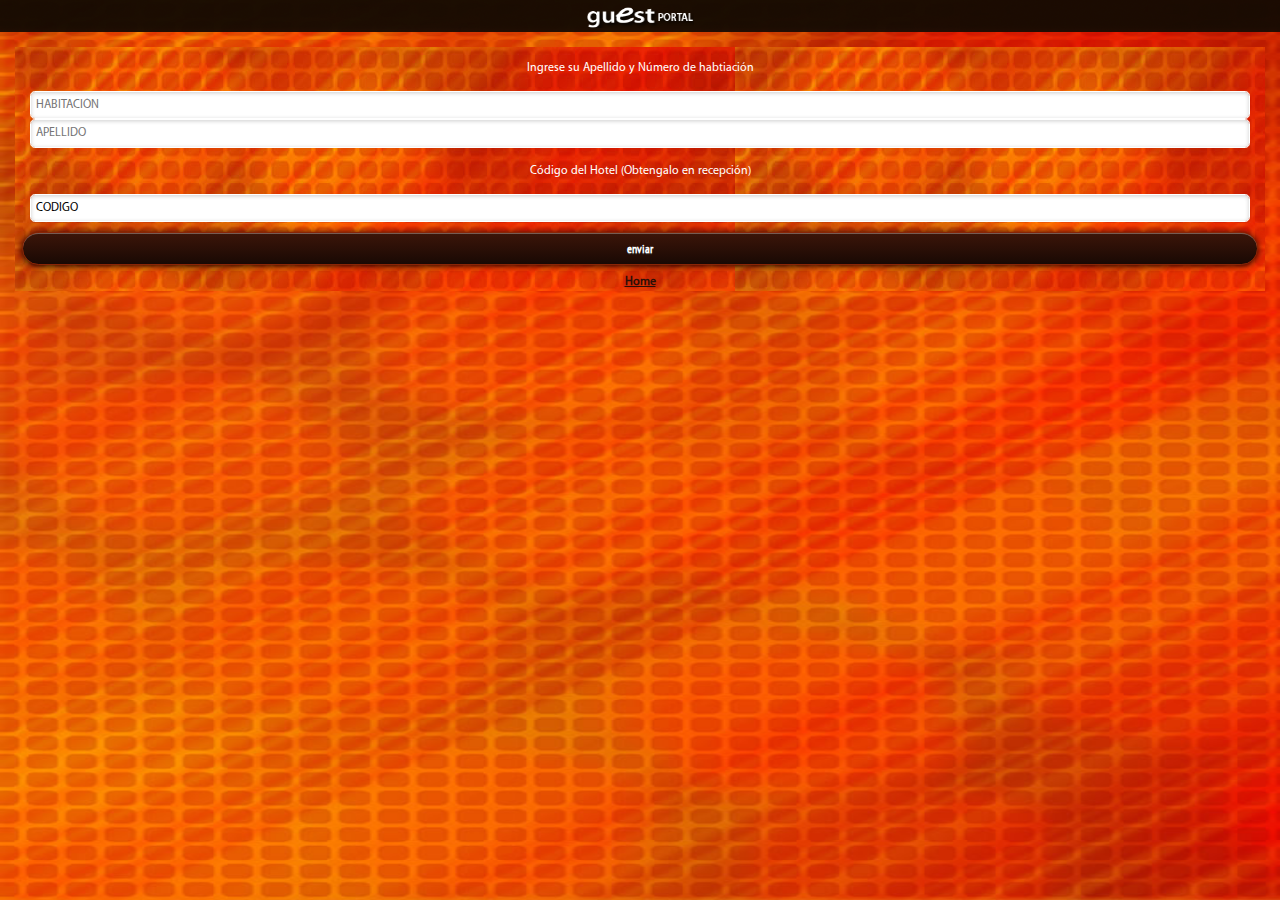
==== index.html @ 06a09729 "Con Folio Dinamico" ====
<!DOCTYPE html> 
<html>
<head>
<meta charset="utf-8">
<title>.::GuestPortal::.</title>
<link href="guestportal5.css" rel="stylesheet" type="text/css"/>
<link href="jquery.mobile.structure-1.0.min.css" rel="stylesheet" type="text/css"/>
<link href="css/css.css" rel="stylesheet" type="text/css"/>
<style type="text/css">
.ui-body-c,.ui-dialog.ui-overlay-c{
    text-shadow: 0pt 0px 0pt rgb(0, 0, 0); 
}
.ui-body-c, .ui-body-c input, .ui-body-c select, .ui-body-c textarea, .ui-body-c button{
        font-size: 12px !important;
        text-shadow: none !important;
        color:black !important;
}
p {
	font-size: 12px !important;
	color: #FFF !important;
}

</style>
<script src="webworks.js" type="text/javascript"></script>
<script src="jquery-1.6.4.min.js" type="text/javascript"></script>
<script src="jquery.mobile-1.0.min.js" type="text/javascript"></script>
<script type="text/javascript" charset="utf-8" src="cordova-1.8.1.js"></script>
</head> 
<body>

<div data-role="page" id="page">
	<div data-role="header2">
		<table width="100%" border="0" cellspacing="0" cellpadding="0" background="images/top1.png">
   <tr>
      <td height="32"><img src="images/logo_small.png" width="108" height="24"></td>
   </tr>
</table>
	</div>
	<div data-role="content">
	   <table width="100%" height="100%" border="0" cellspacing="0" cellpadding="2" background="images/fondo.jpg"><form id="loginForm" >
	      <tr>
	         <td align="center"><p>Ingrese su Apellido y N&uacute;mero de habtiaci&oacute;n</p></td>
          </tr>
	      <tr>
	         <td align="center"><input name="login" type="text" id="login" value="" placeholder="HABITACI&Oacute;N" size="12" ><input name="password" id="password" type="text" value="" placeholder="APELLIDO" size="15"></td>
          </tr>
	      <tr>
	         <td align="center"><p>C&oacute;digo del Hotel (Obtengalo en recepci&oacute;n)</p></td>
          </tr>
          	      <tr>
	         <td align="center"><input name="codigoh" type="text" id="codigoh" value="CODIGO" size="10" ></td>
          </tr>
                    <tr>
          <td align="center"><input type="submit" value="enviar" name="btn_enviar" id="btn_enviar" onClick="login()">          </tr>
          	      <tr>
	         <td><a href="#markets">Home</a></td>
          </tr>          
       </form></table>
	   </div>
</div>
<script type="text/javascript">
 function login() {
            $(document).ready(function() {
           var user = $("#login").val();
           var pass = $("#password").val();
     //$.ajax({
       $.get("http://190.145.24.146/app/testoi.php",{username: user, password: pass }, loginres, "json");    
//			url: "http://190.145.24.146/app/testoi.php",  
//            type: "GET",        
//            data: { username: user, password: pass },     
//            cache: false,
//            success: 
//			function (html) {  
			function loginres(respuesta){
//            $(html).find('market').each(function(){
			//var market = $(this);
			 //var room = market.attr('room');
				if (respuesta.room != "" && respuesta.room != "Login Failed") {
                        var hab_db = respuesta.room;
						var nom_db = respuesta.nombre;
						var fol_db = respuesta.folio;
						var sal_db = respuesta.salida;
						var lle_db = respuesta.llegada;	
						                        localStorage.setItem("roomdb", hab_db);
												localStorage.setItem("nombredb", nom_db);
												localStorage.setItem("foliodb", fol_db);
												localStorage.setItem("salidadb", sal_db);
												localStorage.setItem("llegadadb", lle_db);					
						console.log("logeado Sr" + nom_db);
						document.location.href = "#markets";
                    } else {
						console.log("loggin failed" + pass);
                        $.mobile.changePage("fail.html");
                    }
				
				//});      
            }   
          //});
       });
}   
</script>
<div data-role="page" id="markets">
	<div data-role="header">
		<table width="100%" border="0" cellspacing="0" cellpadding="0" background="images/top1.png">
   <tr>
      <td height="32"><img src="images/logo_small.png" width="108" height="24"></td>
   </tr>
</table></div>
	<div data-role="content">	

<table width="100%" height="100%" border="0" cellspacing="0" cellpadding="2" background="images/fondo.jpg">
   <tr>
      <td width="50%" rowspan="3"><img src="images/lancaster1.png" width="83" height="106"></td>
      <td width="50%" align="center"><p><strong>Hotel Lancaster House Bogota</strong></p></td>
   </tr>
   <tr>
      <td><div id="saludo">
         <p>Bienvenido <span></span> el hotel le desea un agradable y placida estad&iacute;a.</p></div></td>
      <script>
	  
						var nom = localStorage.getItem("nombredb");

   $("#saludo span").html('Sr(a) '+nom);

   </script>
   </tr>
</table>
<table width="100%" border="0" cellspacing="0" cellpadding="0" background="images/fondo.jpg">
   <tr>
      <td colspan="3" background="images/background-form.png"><a href="#page_all"><img src="images/m_guest.png" width="55" height="30"></a></td>
      <td background="images/background-form.png"><a href="#page_olex"><img src="images/m_tools.png" width="55" height="30"></a></td>
      <td background="images/background-form.png"><a href="#page_osi"><img src="images/m_survey.png" width="55" height="30"></a></td>
      <td background="images/background-form.png"><a href="#page_embrun"><img src="images/m_chat.png" width="55" height="30"></a></td>
      <td background="images/background-form.png"><a href="#page_brussels"><img src="images/m_settings.png" width="55" height="30"></a></td>
   </tr>
</table>
 </div>
    
</div>
<div data-role="page" id="page_all" data-add-back-btn="true">
        <script type="text/javascript">
            $("#page_all").live('pagebeforecreate', function() {
    $.get('http://190.145.24.146/app/encuestas.php',function(data){
                $('.content').empty();
                $(data).find('market').each(function(){
                    var $market = $(this);
                    var html = '<div class="data">';                      
                    html += '<div data-role="collapsible" data-collapsed="true" data-theme="b"><h3>' + $market.attr('nombre') + '</h3>';
                    
                    html += '<div data-role="collapsible" data-collapsed="true"><h3>Servicio y Atenci&oacute;n</h3>';
                    html += '<div class="ui-grid-b">';
                    html += '<div class="ui-block-a grid-title">pregunta:</div>';
                    html += '<div class="ui-block-b grid-title">Si</div>';
                    html += '<div class="ui-block-c grid-title">No</div>';
                    html += '<div class="ui-block-a">' + $market.find('info').attr('pregunta') + '</div>';                    
                    html += '<div class="ui-block-b"><input name="" type="checkbox"></div>';
                    html += '<div class="ui-block-c"><input name="" type="checkbox"></div>';
                    html += '</div></div>';
					
					 html += '<div data-role="collapsible" data-collapsed="true"><h3>Alimentaci&oacute;n</h3>';
                    html += '<div class="ui-grid-b">';
                    html += '<div class="ui-block-a grid-title">pregunta:</div>';
                    html += '<div class="ui-block-b grid-title">Si</div>';
                    html += '<div class="ui-block-c grid-title">No</div>';
                    html += '<div class="ui-block-a">' + $market.find('info2').attr('pregunta') + '</div>';                    
                    html += '<div class="ui-block-b"><input name="" type="checkbox"></div>';
                    html += '<div class="ui-block-c"><input name="" type="checkbox"></div>';
                    html += '</div></div>';
					
					 html += '<div data-role="collapsible" data-collapsed="true"><h3>Internet</h3>';
                    html += '<div class="ui-grid-b">';
                    html += '<div class="ui-block-a grid-title">pregunta:</div>';
                    html += '<div class="ui-block-b grid-title">Si</div>';
                    html += '<div class="ui-block-c grid-title">No</div>';
                    html += '<div class="ui-block-a">' + $market.find('info3').attr('pregunta') + '</div>';                    
                    html += '<div class="ui-block-b"><input name="" type="checkbox"></div>';
                    html += '<div class="ui-block-c"><input name="" type="checkbox"></div>';
                    html += '</div></div>';
                    
                    html += '</div></div>';
                    $('#result').append(html).trigger( "create" );
                    $('#result .loading').remove();
                });                           
            });
            });
        </script>
    		    <div data-role="header">
            <table width="100%" border="0" cellspacing="0" cellpadding="0" background="images/top1.png">
   <tr>
      <td height="32"><img src="images/logo_small.png" width="108" height="24"></td>
   </tr>
</table>
</div>
    <div data-role="content">
    
    <div data-role="collapsible-set">
    <div id="result">
    <div class="loading"><table width="100%" border="0" cellspacing="0" cellpadding="0">
   <tr>
      <td align="center" background="images/fondo.jpg"><p>Cargando Sistema de Encuestas...</td>
   </tr>
</table>
</div>
    </div>    
    </div>               
    </div>
</div>

<div data-role="page" id="page_olex" data-add-back-btn="true">
        <script type="text/javascript">
            $("#page_olex").live('pagebeforecreate', function() {
            $.get('http://190.145.24.146/app/testoi.php',function(data){
                $('.content').empty();
                $(data).find('huesped').each(function(){
                    var $market = $(this);
                    var html = '<div class="data">';                      
                    html += '<div data-role="collapsible" data-collapsed="true" data-theme="b"><h3>' + $market.attr('room') + '</h3>';
                    
                    html += '<div data-role="collapsible" data-collapsed="true"><h3>Lambs</h3>';
                    html += '<div class="ui-grid-b">';
                    html += '<div class="ui-block-a grid-title">Head</div>';
                    html += '<div class="ui-block-b grid-title">Avg $</div>';
                    html += '<div class="ui-block-c grid-title">Avg Wgt</div>';
                    html += '<div class="ui-block-a">' + $market.find('id').attr('nombre') + '</div>';                    
                    html += '<div class="ui-block-b">' + $market.find('id').attr('registro') + '</div>';
                    html += '<div class="ui-block-c">' + $market.find('id').attr('salida') + '</div>';
                    html += '</div></div>';
                    
                    html += '</div></div>';
                    $('#result2').append(html).trigger( "create" );
                    $('#result2 .loading').remove();
                });                           
            });
            });
        </script>
    <div data-role="header">
            		<table width="100%" border="0" cellspacing="0" cellpadding="0" background="images/top1.png">
   <tr>
      <td height="32"><img src="images/logo_small.png" width="108" height="24"></td>
   </tr>
</table>
    </div>
    <div data-role="content">
    
    <div data-role="collapsible-set">
    <div id="result2">
    <div ><table width="100%" border="0" cellspacing="0" cellpadding="1" background="images/fondo.jpg">
   <tr>
      <td align="center" ><a href="#printspot"><strong><p>IMPRESI&Oacute;N REM&Oacute;TA</p></strong></a></td>
   </tr>
      <tr>
      <td align="center" ><a href="#vuelos"><strong><p>INTINERARIO DE VUELOS</p></strong></a></td>
   </tr>
      <tr>
      <td align="center" ><a href="#clima"><strong><p>ESTADO DEL CLIMA</p></strong></a></td>
   </tr>
      <tr>
      <td align="center" ><a href="#"><strong><p>RECOMENDADOS</p></strong></a></td>
   </tr>
</table>
</table>
<table width="100%" border="0" cellspacing="0" cellpadding="0" background="images/fondo.jpg">
   <tr>
      <td colspan="3" background="images/background-form.png"><a href="#page_all"><img src="images/m_guest.png" width="55" height="30"></a></td>
      <td background="images/background-form.png"><a href="#page_olex"><img src="images/m_tools.png" width="55" height="30"></a></td>
      <td background="images/background-form.png"><a href="#page_osi"><img src="images/m_survey.png" width="55" height="30"></a></td>
      <td background="images/background-form.png"><a href="#page_embrun"><img src="images/m_chat.png" width="55" height="30"></a></td>
      <td background="images/background-form.png"><a href="#page_brussels"><img src="images/m_settings.png" width="55" height="30"></a></td>
   </tr>
</table></div>
    </div>    
    </div>        
                
    </div>
</div>
<div data-role="page" id="printspot" data-add-back-btn="true">
    <div data-role="header">
<table width="100%" border="0" cellspacing="0" cellpadding="0" background="images/top1.png">
   <tr>
      <td height="32"><img src="images/logo_small.png" width="108" height="24"></td>
   </tr>
</table>
    </div>
    <div data-role="content">
        <a onclick="loadURL('http://www.wifienter.com/autoprint/print.php')" href="#">PrintSpot - Click Aqui</a>
    </div>
</div>
<div data-role="page" id="vuelos" data-add-back-btn="true">
    <div data-role="header">
<table width="100%" border="0" cellspacing="0" cellpadding="0" background="images/top1.png">
   <tr>
      <td height="32"><img src="images/logo_small.png" width="108" height="24"></td>
   </tr>
</table>
    </div>
    <div data-role="content">
        <iframe src="http://www.conrac.co/BOG/dep_dom_eng.php5?x=1377079795"></iframe>
    </div>
</div>
<div data-role="page" id="tiempo" data-add-back-btn="true">
    <div data-role="header">
<table width="100%" border="0" cellspacing="0" cellpadding="0" background="images/top1.png">
   <tr>
      <td height="32"><img src="images/logo_small.png" width="108" height="24"></td>
   </tr>
</table>
    </div>
    <div data-role="content">
        <div id="TT_vCfAbhdhtltBt8cKKfSzjzzzj7lKLQrlrY1t1kE1Ek1"><script type="text/javascript" src="http://www.tutiempo.net/widget/eltiempo_vCfAbhdhtltBt8cKKfSzjzzzj7lKLQrlrY1t1kE1Ek1"></script></div>
    </div>
</div>
<div data-role="page" id="page_osi" data-add-back-btn="true">
        <script type="text/javascript">
            $("#page_osi").live('pagebeforecreate', function() {
            $.get('http://190.145.24.146/app/testoi.php',function(data){
                $('.content').empty();
                $(data).find('huesped').each(function(){
                    var $market = $(this);
                    var html = '<div class="data">';                      
                    html += '<div data-role="collapsible" data-collapsed="true" data-theme="b"><h3>' + $market.attr('room') + '</h3>';
                    
                    html += '<div data-role="collapsible" data-collapsed="true"><h3>ID</h3>';
                    html += '<div class="ui-grid-b">';
                    html += '<div class="ui-block-a grid-title">Head</div>';
                    html += '<div class="ui-block-a">' + $market.find('id').attr('registro') + '</div>';                    
                    html += '</div></div>';
                    
                
                    
                    html += '</div></div>';
                    $('#result3').append(html).trigger( "create" );
                    $('#result3 .loading').remove();
                });                           
            });
            });
        </script>
    <div data-role="header">
        <table width="100%" border="0" cellspacing="0" cellpadding="0" background="images/top1.png">
   <tr>
      <td height="32"><img src="images/logo_small.png" width="108" height="24"></td>
   </tr>
</table>
    </div>
    <div data-role="content">
    
    <table width="100%" border="0" cellspacing="0" cellpadding="0" background="images/fondo.jpg">
   <tr>
     <td width="11%" rowspan="5" align="center" background="images/background-form.png"><a href="#page_brussels"><img src="images/cuenta.png" width="61" height="43"></a>
     </td>
      <td width="89%" align="center"><p><strong>Hotel Lancaster House Bogota</strong></p></td></tr>
         <tr>
           <td align="left"><div id="p_nombre">
            <p><strong>NOMBRE</strong> <span></span></p></div> </td> </tr>       
                      <script>var p_nom = localStorage.getItem("nombredb");$("#p_nombre span").html(': '+p_nom);</script>
            <tr>
              <td align="left"><div id="p_fol">
               <p><strong>No FOLIO</strong> <span></span></p></div></td> </tr>         
                      <script>var p_fol = localStorage.getItem("foliodb");$("#p_fol span").html(': '+p_fol);</script>
            <tr>
              <td align="left"><div id="p_lle"><p><strong>CHECKin DATE</strong> <span></span></p></div></td>
   </tr>          <script>var p_lle = localStorage.getItem("llegadadb");$("#p_lle span").html(': '+p_lle);</script>
   <tr>
     <td align="left"><div id="p_sal">
               <p><strong>CHECKout DATE</strong> <span></span></p></div></td> </tr>
          <script>var p_sal = localStorage.getItem("salidadb");$("#p_sal span").html(': '+p_sal);</script>
      </table>
<table width="100%" border="0" cellspacing="0" cellpadding="0" background="images/fondo.jpg">
   <tr>
      <td colspan="3" background="images/background-form.png"><a href="#page_all"><img src="images/m_guest.png" width="55" height="30"></a></td>
      <td background="images/background-form.png"><a href="#page_olex"><img src="images/m_tools.png" width="55" height="30"></a></td>
      <td background="images/background-form.png"><a href="#page_osi"><img src="images/m_survey.png" width="55" height="30"></a></td>
      <td background="images/background-form.png"><a href="#page_embrun"><img src="images/m_chat.png" width="55" height="30"></a></td>
      <td background="images/background-form.png"><a href="#page_brussels"><img src="images/m_settings.png" width="55" height="30"></a></td>
   </tr>
</table>                
  </div>
</div>

<div data-role="page" id="page_embrun" data-add-back-btn="true">
        <script type="text/javascript">
            $("#page_embrun").live('pagebeforecreate', function() {
            $.get('http://ontariosheep.org/mobile/data/data_embrun.php',function(data){
                alert("Debe Registrarse en GuestPortal para opetener aplicaciones adicionales y configurar su aplicaci&oacute;n");                   
            });
            });
        </script>
    <div data-role="header">
        <table width="100%" border="0" cellspacing="0" cellpadding="0" background="images/top1.png">
   <tr>
      <td height="32"><img src="images/logo_small.png" width="108" height="24"></td>
   </tr>
</table>
    </div>
    <div data-role="content">
    
    <div data-role="collapsible-set">
    <div id="result4">
    <div class="loading"><table width="100%" border="0" cellspacing="0" cellpadding="0">
   <tr>
      <td align="center" background="images/fondo.jpg"><p>Cargando Configuraciones...</td>
   </tr>
</table>
<table width="100%" border="0" cellspacing="0" cellpadding="0" background="images/fondo.jpg">
   <tr>
      <td colspan="3" background="images/background-form.png"><a href="#page_all"><img src="images/m_guest.png" width="55" height="30"></a></td>
      <td background="images/background-form.png"><a href="#page_olex"><img src="images/m_tools.png" width="55" height="30"></a></td>
      <td background="images/background-form.png"><a href="#page_osi"><img src="images/m_survey.png" width="55" height="30"></a></td>
      <td background="images/background-form.png"><a href="#page_embrun"><img src="images/m_chat.png" width="55" height="30"></a></td>
      <td background="images/background-form.png"><a href="#page_brussels"><img src="images/m_settings.png" width="55" height="30"></a></td>
   </tr>
</table>  </div>
    </div>    
    </div>        
                
    </div>
</div>

<div data-role="page" id="page_brussels" data-add-back-btn="true">
        <script type="text/javascript">
            $("#page_brussels").live('pagebeforecreate', function() {
				var p_fol2 = localStorage.getItem("foliodb");
    $.get('http://190.145.24.146/app/cuenta.php',{folio: p_fol2},function(data){
                $('.content').empty();
                $(data).find('market').each(function(){
                    var $market = $(this);
                    var html = '<div class="data">';                      
                    html += '<div data-role="collapsible" data-collapsed="true" data-theme="b"><h3>' + $market.attr('cargo') + '</h3>';
                    
                    html += '<div data-role="collapsible" data-collapsed="true"><h3>Revisi&oacute;n</h3>';
                    html += '<div class="ui-grid-b">';
                    html += '<div class="ui-block-a grid-title">Valor:</div>';
                    html += '<div class="ui-block-b grid-title">Fecha</div>';
                    html += '<div class="ui-block-a">' + $market.find('info').attr('valor') + '</div>';                    
                    html += '<div class="ui-block-b">' + $market.find('info').attr('fecha') + '</div>';             
                    html += '</div></div>';
                    
                    html += '</div></div>';
                    $('#result5').append(html).trigger( "create" );
                    $('#result5 .loading').remove();
                });                           
            });
            });
        </script>
    <div data-role="header">
  <table width="100%" border="0" cellspacing="0" cellpadding="0" background="images/top1.png">
   <tr>
      <td height="32"><img src="images/logo_small.png" width="108" height="24"></td>
   </tr>
</table>
    </div>
    <div data-role="content">
    
    <div data-role="collapsible-set">
    <div id="result5">
    <div class="loading"><table width="100%" border="0" cellspacing="0" cellpadding="0">
   <tr>
      <td align="center" background="images/fondo.jpg"><p>Cargando Folio</td>
   </tr>
</table></div>
    </div>    
    </div>        
                
    </div>
</div>

</body>
</html>
---- guestportal5.css ----
/*!
* jQuery Mobile 1.3.2
* Git HEAD hash: 528cf0e96940644ea644096bfeb913ed920ffaef <> Date: Fri Jul 19 2013 22:17:57 UTC
* http://jquerymobile.com
*
* Copyright 2010, 2013 jQuery Foundation, Inc. and other contributors
* Released under the MIT license.
* http://jquery.org/license
*
*/


/* Swatches */
/* A
-----------------------------------------------------------------------------------------------------------*/
.ui-bar-a {
	border: 1px solid #eb290a /*{a-bar-border}*/;
	background: #2b0f07 /*{a-bar-background-color}*/;
	color: #ffffff /*{a-bar-color}*/;
	font-weight: bold;
	text-shadow: text-shadow: /*{a-bar-shadow-x}*/ 1px /*{a-bar-shadow-y}*/ 1 /*{a-bar-shadow-radius}*/ #ffffff /*{a-bar-shadow-color}*/;
	background-image: -webkit-gradient(linear, left top, left bottom, from( #190904 /*{a-bar-background-start}*/), to( #3c1509 /*{a-bar-background-end}*/)); /* Saf4+, Chrome */
	background-image: -webkit-linear-gradient( #190904 /*{a-bar-background-start}*/, #3c1509 /*{a-bar-background-end}*/); /* Chrome 10+, Saf5.1+ */
	background-image:    -moz-linear-gradient( #190904 /*{a-bar-background-start}*/, #3c1509 /*{a-bar-background-end}*/); /* FF3.6 */
	background-image:     -ms-linear-gradient( #190904 /*{a-bar-background-start}*/, #3c1509 /*{a-bar-background-end}*/); /* IE10 */
	background-image:      -o-linear-gradient( #190904 /*{a-bar-background-start}*/, #3c1509 /*{a-bar-background-end}*/); /* Opera 11.10+ */
	background-image:         linear-gradient( #190904 /*{a-bar-background-start}*/, #3c1509 /*{a-bar-background-end}*/);
}
.ui-bar-a .ui-link-inherit {
	color: #ffffff /*{a-bar-color}*/;
}
.ui-bar-a a.ui-link {
	color: #7cc4e7 /*{a-bar-link-color}*/;
	font-weight: bold;
}
.ui-bar-a a.ui-link:visited {
    color: #2489ce /*{a-bar-link-visited}*/;
}
.ui-bar-a a.ui-link:hover {
	color: #2489ce /*{a-bar-link-hover}*/;
}
.ui-bar-a a.ui-link:active {
	color: #2489ce /*{a-bar-link-active}*/;
}
.ui-bar-a,
.ui-bar-a input,
.ui-bar-a select,
.ui-bar-a textarea,
.ui-bar-a button {
	      font-family: ptsans /*{global-font-family}*/;
}
.ui-body-a,
.ui-overlay-a {
	border: 1px solid #ffffff /*{a-body-border}*/;
	color: #c98869 /*{a-body-color}*/;
	text-shadow: 0 /*{a-body-shadow-x}*/ 1px /*{a-body-shadow-y}*/ 0 /*{a-body-shadow-radius}*/ #444444 /*{a-body-shadow-color}*/;
	background: #ffffff /*{a-body-background-color}*/;
	background-image: -webkit-gradient(linear, left top, left bottom, from( #ffffff /*{a-body-background-start}*/), to( #ffffff /*{a-body-background-end}*/)); /* Saf4+, Chrome */
	background-image: -webkit-linear-gradient( #ffffff /*{a-body-background-start}*/, #ffffff /*{a-body-background-end}*/); /* Chrome 10+, Saf5.1+ */
	background-image:    -moz-linear-gradient( #ffffff /*{a-body-background-start}*/, #ffffff /*{a-body-background-end}*/); /* FF3.6 */
	background-image:     -ms-linear-gradient( #ffffff /*{a-body-background-start}*/, #ffffff /*{a-body-background-end}*/); /* IE10 */
	background-image:      -o-linear-gradient( #ffffff /*{a-body-background-start}*/, #ffffff /*{a-body-background-end}*/); /* Opera 11.10+ */
	background-image:         linear-gradient( #ffffff /*{a-body-background-start}*/, #ffffff /*{a-body-background-end}*/);
}
.ui-overlay-a {
	background-image: none;
	border-width: 0;
}
.ui-body-a,
.ui-body-a input,
.ui-body-a select,
.ui-body-a textarea,
.ui-body-a button {
	      font-family: ptsans /*{global-font-family}*/;
}
.ui-body-a .ui-link-inherit {
	color: #c98869 /*{a-body-color}*/;
}
.ui-body-a .ui-link {
	color: #2b0f07 /*{a-body-link-color}*/;
	font-weight: bold;
}
.ui-body-a .ui-link:visited {
    color: #2489ce /*{a-body-link-visited}*/;
}
.ui-body-a .ui-link:hover {
	color: #2489ce /*{a-body-link-hover}*/;
}
.ui-body-a .ui-link:active {
	color: #2489ce /*{a-body-link-active}*/;
}
.ui-btn-up-a {
	border: 1px solid #892506 /*{a-bup-border}*/;
	background: #2b0f07 /*{a-bup-background-color}*/;
	font-weight: bold;
	color: #ffffff /*{a-bup-color}*/;
	text-shadow: 0 /*{a-bup-shadow-x}*/ 1px /*{a-bup-shadow-y}*/ 0 /*{a-bup-shadow-radius}*/ #444444 /*{a-bup-shadow-color}*/;
	background-image: -webkit-gradient(linear, left top, left bottom, from( #3c1509 /*{a-bup-background-start}*/), to( #190904 /*{a-bup-background-end}*/)); /* Saf4+, Chrome */
	background-image: -webkit-linear-gradient( #3c1509 /*{a-bup-background-start}*/, #190904 /*{a-bup-background-end}*/); /* Chrome 10+, Saf5.1+ */
	background-image:    -moz-linear-gradient( #3c1509 /*{a-bup-background-start}*/, #190904 /*{a-bup-background-end}*/); /* FF3.6 */
	background-image:     -ms-linear-gradient( #3c1509 /*{a-bup-background-start}*/, #190904 /*{a-bup-background-end}*/); /* IE10 */
	background-image:      -o-linear-gradient( #3c1509 /*{a-bup-background-start}*/, #190904 /*{a-bup-background-end}*/); /* Opera 11.10+ */
	background-image:         linear-gradient( #3c1509 /*{a-bup-background-start}*/, #190904 /*{a-bup-background-end}*/);
}
.ui-btn-up-a:visited,
.ui-btn-up-a a.ui-link-inherit {
	color: #ffffff /*{a-bup-color}*/;
}
.ui-btn-hover-a {
	border: 1px solid #fd5d2b /*{a-bhover-border}*/;
	background: #981601 /*{a-bhover-background-color}*/;
	font-weight: bold;
	color: #ffffff /*{a-bhover-color}*/;
	text-shadow: 0 /*{a-bhover-shadow-x}*/ 1px /*{a-bhover-shadow-y}*/ 0 /*{a-bhover-shadow-radius}*/ #444444 /*{a-bhover-shadow-color}*/;
	background-image: -webkit-gradient(linear, left top, left bottom, from( #ca1d01 /*{a-bhover-background-start}*/), to( #650e00 /*{a-bhover-background-end}*/)); /* Saf4+, Chrome */
	background-image: -webkit-linear-gradient( #ca1d01 /*{a-bhover-background-start}*/, #650e00 /*{a-bhover-background-end}*/); /* Chrome 10+, Saf5.1+ */
	background-image:    -moz-linear-gradient( #ca1d01 /*{a-bhover-background-start}*/, #650e00 /*{a-bhover-background-end}*/); /* FF3.6 */
	background-image:     -ms-linear-gradient( #ca1d01 /*{a-bhover-background-start}*/, #650e00 /*{a-bhover-background-end}*/); /* IE10 */
	background-image:      -o-linear-gradient( #ca1d01 /*{a-bhover-background-start}*/, #650e00 /*{a-bhover-background-end}*/); /* Opera 11.10+ */
	background-image:         linear-gradient( #ca1d01 /*{a-bhover-background-start}*/, #650e00 /*{a-bhover-background-end}*/);
}
.ui-btn-hover-a:visited,
.ui-btn-hover-a:hover,
.ui-btn-hover-a a.ui-link-inherit {
	color: #ffffff /*{a-bhover-color}*/;
}
.ui-btn-down-a {
	border: 1px solid #eb290a /*{a-bdown-border}*/;
	background: #d10000 /*{a-bdown-background-color}*/;
	font-weight: bold;
	color: #ffffff /*{a-bdown-color}*/;
	text-shadow: 0 /*{a-bdown-shadow-x}*/ 1px /*{a-bdown-shadow-y}*/ 0 /*{a-bdown-shadow-radius}*/ #444444 /*{a-bdown-shadow-color}*/;
	background-image: -webkit-gradient(linear, left top, left bottom, from( #e50000 /*{a-bdown-background-start}*/), to( #bc0000 /*{a-bdown-background-end}*/)); /* Saf4+, Chrome */
	background-image: -webkit-linear-gradient( #e50000 /*{a-bdown-background-start}*/, #bc0000 /*{a-bdown-background-end}*/); /* Chrome 10+, Saf5.1+ */
	background-image:    -moz-linear-gradient( #e50000 /*{a-bdown-background-start}*/, #bc0000 /*{a-bdown-background-end}*/); /* FF3.6 */
	background-image:     -ms-linear-gradient( #e50000 /*{a-bdown-background-start}*/, #bc0000 /*{a-bdown-background-end}*/); /* IE10 */
	background-image:      -o-linear-gradient( #e50000 /*{a-bdown-background-start}*/, #bc0000 /*{a-bdown-background-end}*/); /* Opera 11.10+ */
	background-image:         linear-gradient( #e50000 /*{a-bdown-background-start}*/, #bc0000 /*{a-bdown-background-end}*/);
}
.ui-btn-down-a:visited,
.ui-btn-down-a:hover,
.ui-btn-down-a a.ui-link-inherit {
	color: #ffffff /*{a-bdown-color}*/;
}
.ui-btn-up-a,
.ui-btn-hover-a,
.ui-btn-down-a {
	      font-family: ptsans /*{global-font-family}*/;
	text-decoration: none;
}
/* B
-----------------------------------------------------------------------------------------------------------*/
.ui-bar-b {
	border: 1px solid #eb290a /*{b-bar-border}*/;
	background: #2b0f07 /*{b-bar-background-color}*/;
	color: #ffffff /*{b-bar-color}*/;
	font-weight: bold;
	text-shadow: text-shadow: /*{b-bar-shadow-x}*/ 1px /*{b-bar-shadow-y}*/ 1 /*{b-bar-shadow-radius}*/ #ffffff /*{b-bar-shadow-color}*/;
	background-image: -webkit-gradient(linear, left top, left bottom, from( #190904 /*{b-bar-background-start}*/), to( #3c1509 /*{b-bar-background-end}*/)); /* Saf4+, Chrome */
	background-image: -webkit-linear-gradient( #190904 /*{b-bar-background-start}*/, #3c1509 /*{b-bar-background-end}*/); /* Chrome 10+, Saf5.1+ */
	background-image:    -moz-linear-gradient( #190904 /*{b-bar-background-start}*/, #3c1509 /*{b-bar-background-end}*/); /* FF3.6 */
	background-image:     -ms-linear-gradient( #190904 /*{b-bar-background-start}*/, #3c1509 /*{b-bar-background-end}*/); /* IE10 */
	background-image:      -o-linear-gradient( #190904 /*{b-bar-background-start}*/, #3c1509 /*{b-bar-background-end}*/); /* Opera 11.10+ */
	background-image:         linear-gradient( #190904 /*{b-bar-background-start}*/, #3c1509 /*{b-bar-background-end}*/);
}
.ui-bar-b .ui-link-inherit {
	color: #ffffff /*{b-bar-color}*/;
}
.ui-bar-b a.ui-link {
	color: #7cc4e7 /*{b-bar-link-color}*/;
	font-weight: bold;
}
.ui-bar-b a.ui-link:visited {
    color: #2489ce /*{b-bar-link-visited}*/;
}
.ui-bar-b a.ui-link:hover {
	color: #2489ce /*{b-bar-link-hover}*/;
}
.ui-bar-b a.ui-link:active {
	color: #2489ce /*{b-bar-link-active}*/;
}
.ui-bar-b,
.ui-bar-b input,
.ui-bar-b select,
.ui-bar-b textarea,
.ui-bar-b button {
	      font-family: ptsans /*{global-font-family}*/;
}
.ui-body-b,
.ui-overlay-b {
	border: 1px solid #ffffff /*{b-body-border}*/;
	color: #ffffff /*{b-body-color}*/;
	text-shadow: 0 /*{b-body-shadow-x}*/ 1px /*{b-body-shadow-y}*/ 0 /*{b-body-shadow-radius}*/ #444444 /*{b-body-shadow-color}*/;
	background: #e25e12 /*{b-body-background-color}*/;
	background-image: -webkit-gradient(linear, left top, left bottom, from( #fd6914 /*{b-body-background-start}*/), to( #c6520f /*{b-body-background-end}*/)); /* Saf4+, Chrome */
	background-image: -webkit-linear-gradient( #fd6914 /*{b-body-background-start}*/, #c6520f /*{b-body-background-end}*/); /* Chrome 10+, Saf5.1+ */
	background-image:    -moz-linear-gradient( #fd6914 /*{b-body-background-start}*/, #c6520f /*{b-body-background-end}*/); /* FF3.6 */
	background-image:     -ms-linear-gradient( #fd6914 /*{b-body-background-start}*/, #c6520f /*{b-body-background-end}*/); /* IE10 */
	background-image:      -o-linear-gradient( #fd6914 /*{b-body-background-start}*/, #c6520f /*{b-body-background-end}*/); /* Opera 11.10+ */
	background-image:         linear-gradient( #fd6914 /*{b-body-background-start}*/, #c6520f /*{b-body-background-end}*/);
}
.ui-overlay-b {
	background-image: none;
	border-width: 0;
}
.ui-body-b,
.ui-body-b input,
.ui-body-b select,
.ui-body-b textarea,
.ui-body-b button {
	      font-family: ptsans /*{global-font-family}*/;
}
.ui-body-b .ui-link-inherit {
	color: #ffffff /*{b-body-color}*/;
}
.ui-body-b .ui-link {
	color: #fea086 /*{b-body-link-color}*/;
	font-weight: bold;
}
.ui-body-b .ui-link:visited {
    color: #2489ce /*{b-body-link-visited}*/;
}
.ui-body-b .ui-link:hover {
	color: #2489ce /*{b-body-link-hover}*/;
}
.ui-body-b .ui-link:active {
	color: #2489ce /*{b-body-link-active}*/;
}
.ui-btn-up-b {
	border: 1px solid #892506 /*{b-bup-border}*/;
	background: #2b0f07 /*{b-bup-background-color}*/;
	font-weight: bold;
	color: #ffffff /*{b-bup-color}*/;
	text-shadow: 0 /*{b-bup-shadow-x}*/ 1px /*{b-bup-shadow-y}*/ 0 /*{b-bup-shadow-radius}*/ #444444 /*{b-bup-shadow-color}*/;
	background-image: -webkit-gradient(linear, left top, left bottom, from( #3c1509 /*{b-bup-background-start}*/), to( #190904 /*{b-bup-background-end}*/)); /* Saf4+, Chrome */
	background-image: -webkit-linear-gradient( #3c1509 /*{b-bup-background-start}*/, #190904 /*{b-bup-background-end}*/); /* Chrome 10+, Saf5.1+ */
	background-image:    -moz-linear-gradient( #3c1509 /*{b-bup-background-start}*/, #190904 /*{b-bup-background-end}*/); /* FF3.6 */
	background-image:     -ms-linear-gradient( #3c1509 /*{b-bup-background-start}*/, #190904 /*{b-bup-background-end}*/); /* IE10 */
	background-image:      -o-linear-gradient( #3c1509 /*{b-bup-background-start}*/, #190904 /*{b-bup-background-end}*/); /* Opera 11.10+ */
	background-image:         linear-gradient( #3c1509 /*{b-bup-background-start}*/, #190904 /*{b-bup-background-end}*/);
}
.ui-btn-up-b:visited,
.ui-btn-up-b a.ui-link-inherit {
	color: #ffffff /*{b-bup-color}*/;
}
.ui-btn-hover-b {
	border: 1px solid #fd5d2b /*{b-bhover-border}*/;
	background: #981601 /*{b-bhover-background-color}*/;
	font-weight: bold;
	color: #ffffff /*{b-bhover-color}*/;
	text-shadow: 0 /*{b-bhover-shadow-x}*/ 1px /*{b-bhover-shadow-y}*/ 0 /*{b-bhover-shadow-radius}*/ #444444 /*{b-bhover-shadow-color}*/;
	background-image: -webkit-gradient(linear, left top, left bottom, from( #ca1d01 /*{b-bhover-background-start}*/), to( #650e00 /*{b-bhover-background-end}*/)); /* Saf4+, Chrome */
	background-image: -webkit-linear-gradient( #ca1d01 /*{b-bhover-background-start}*/, #650e00 /*{b-bhover-background-end}*/); /* Chrome 10+, Saf5.1+ */
	background-image:    -moz-linear-gradient( #ca1d01 /*{b-bhover-background-start}*/, #650e00 /*{b-bhover-background-end}*/); /* FF3.6 */
	background-image:     -ms-linear-gradient( #ca1d01 /*{b-bhover-background-start}*/, #650e00 /*{b-bhover-background-end}*/); /* IE10 */
	background-image:      -o-linear-gradient( #ca1d01 /*{b-bhover-background-start}*/, #650e00 /*{b-bhover-background-end}*/); /* Opera 11.10+ */
	background-image:         linear-gradient( #ca1d01 /*{b-bhover-background-start}*/, #650e00 /*{b-bhover-background-end}*/);
}
.ui-btn-hover-b:visited,
.ui-btn-hover-b:hover,
.ui-btn-hover-b a.ui-link-inherit {
	color: #ffffff /*{b-bhover-color}*/;
}
.ui-btn-down-b {
	border: 1px solid #eb290a /*{b-bdown-border}*/;
	background: #d10000 /*{b-bdown-background-color}*/;
	font-weight: bold;
	color: #ffffff /*{b-bdown-color}*/;
	text-shadow: 0 /*{b-bdown-shadow-x}*/ 1px /*{b-bdown-shadow-y}*/ 0 /*{b-bdown-shadow-radius}*/ #444444 /*{b-bdown-shadow-color}*/;
	background-image: -webkit-gradient(linear, left top, left bottom, from( #e50000 /*{b-bdown-background-start}*/), to( #bc0000 /*{b-bdown-background-end}*/)); /* Saf4+, Chrome */
	background-image: -webkit-linear-gradient( #e50000 /*{b-bdown-background-start}*/, #bc0000 /*{b-bdown-background-end}*/); /* Chrome 10+, Saf5.1+ */
	background-image:    -moz-linear-gradient( #e50000 /*{b-bdown-background-start}*/, #bc0000 /*{b-bdown-background-end}*/); /* FF3.6 */
	background-image:     -ms-linear-gradient( #e50000 /*{b-bdown-background-start}*/, #bc0000 /*{b-bdown-background-end}*/); /* IE10 */
	background-image:      -o-linear-gradient( #e50000 /*{b-bdown-background-start}*/, #bc0000 /*{b-bdown-background-end}*/); /* Opera 11.10+ */
	background-image:         linear-gradient( #e50000 /*{b-bdown-background-start}*/, #bc0000 /*{b-bdown-background-end}*/);
}
.ui-btn-down-b:visited,
.ui-btn-down-b:hover,
.ui-btn-down-b a.ui-link-inherit {
	color: #ffffff /*{b-bdown-color}*/;
}
.ui-btn-up-b,
.ui-btn-hover-b,
.ui-btn-down-b {
	      font-family: ptsans /*{global-font-family}*/;
	text-decoration: none;
}


/* C
-----------------------------------------------------------------------------------------------------------*/
.ui-bar-c {
	border: 1px solid #eb290a /*{c-bar-border}*/;
	background: #2b0f07 /*{c-bar-background-color}*/;
	color: #ffffff /*{c-bar-color}*/;
	font-weight: bold;
	text-shadow: text-shadow: /*{c-bar-shadow-x}*/ 1px /*{c-bar-shadow-y}*/ 1 /*{c-bar-shadow-radius}*/ #ffffff /*{c-bar-shadow-color}*/;
	background-image: -webkit-gradient(linear, left top, left bottom, from( #190904 /*{c-bar-background-start}*/), to( #3c1509 /*{c-bar-background-end}*/)); /* Saf4+, Chrome */
	background-image: -webkit-linear-gradient( #190904 /*{c-bar-background-start}*/, #3c1509 /*{c-bar-background-end}*/); /* Chrome 10+, Saf5.1+ */
	background-image:    -moz-linear-gradient( #190904 /*{c-bar-background-start}*/, #3c1509 /*{c-bar-background-end}*/); /* FF3.6 */
	background-image:     -ms-linear-gradient( #190904 /*{c-bar-background-start}*/, #3c1509 /*{c-bar-background-end}*/); /* IE10 */
	background-image:      -o-linear-gradient( #190904 /*{c-bar-background-start}*/, #3c1509 /*{c-bar-background-end}*/); /* Opera 11.10+ */
	background-image:         linear-gradient( #190904 /*{c-bar-background-start}*/, #3c1509 /*{c-bar-background-end}*/);
}
.ui-bar-c .ui-link-inherit {
	color: #ffffff /*{c-bar-color}*/;
}
.ui-bar-c a.ui-link {
	color: #7cc4e7 /*{c-bar-link-color}*/;
	font-weight: bold;
}
.ui-bar-c a.ui-link:visited {
    color: #2489ce /*{c-bar-link-visited}*/;
}
.ui-bar-c a.ui-link:hover {
	color: #2489ce /*{c-bar-link-hover}*/;
}
.ui-bar-c a.ui-link:active {
	color: #2489ce /*{c-bar-link-active}*/;
}
.ui-bar-c,
.ui-bar-c input,
.ui-bar-c select,
.ui-bar-c textarea,
.ui-bar-c button {
	      font-family: ptsans_delgada /*{global-font-family}*/;
}
.ui-body-c,
.ui-overlay-c {
	border: 1px solid #ffffff /*{c-body-border}*/;
	color: #4a1e13 /*{c-body-color}*/;
	text-shadow: 0 /*{c-body-shadow-x}*/ 1px /*{c-body-shadow-y}*/ 0 /*{c-body-shadow-radius}*/ #444444 /*{c-body-shadow-color}*/;
	background: #ffffff /*{c-body-background-color}*/;
	background-image:url("images/fondo.jpg");
	background-repeat:no-repeat;
	background-size: 100% 100%;
}
.ui-overlay-c {
	background-image: none;
	border-width: 0;
}
.ui-body-c,
.ui-body-c input,
.ui-body-c select,
.ui-body-c textarea,
.ui-body-c button {
	      font-family: ptsans /*{global-font-family}*/;
}
.ui-body-c .ui-link-inherit {
	color: #ffffff /*{c-body-color}*/;
}
.ui-body-c .ui-link {
	color: #2b0f07 /*{c-body-link-color}*/;
	font-weight: bold;
}
.ui-body-c .ui-link:visited {
    color: #2489ce /*{c-body-link-visited}*/;
}
.ui-body-c .ui-link:hover {
	color: #2489ce /*{c-body-link-hover}*/;
}
.ui-body-c .ui-link:active {
	color: #2489ce /*{c-body-link-active}*/;
}
.ui-btn-up-c {
	border: 1px solid #892506 /*{c-bup-border}*/;
	background: #2b0f07 /*{c-bup-background-color}*/;
	font-weight: bold;
	color: #ffffff /*{c-bup-color}*/;
	text-shadow: 0 /*{c-bup-shadow-x}*/ 1px /*{c-bup-shadow-y}*/ 0 /*{c-bup-shadow-radius}*/ #444444 /*{c-bup-shadow-color}*/;
	background-image: -webkit-gradient(linear, left top, left bottom, from( #3c1509 /*{c-bup-background-start}*/), to( #190904 /*{c-bup-background-end}*/)); /* Saf4+, Chrome */
	background-image: -webkit-linear-gradient( #3c1509 /*{c-bup-background-start}*/, #190904 /*{c-bup-background-end}*/); /* Chrome 10+, Saf5.1+ */
	background-image:    -moz-linear-gradient( #3c1509 /*{c-bup-background-start}*/, #190904 /*{c-bup-background-end}*/); /* FF3.6 */
	background-image:     -ms-linear-gradient( #3c1509 /*{c-bup-background-start}*/, #190904 /*{c-bup-background-end}*/); /* IE10 */
	background-image:      -o-linear-gradient( #3c1509 /*{c-bup-background-start}*/, #190904 /*{c-bup-background-end}*/); /* Opera 11.10+ */
	background-image:         linear-gradient( #3c1509 /*{c-bup-background-start}*/, #190904 /*{c-bup-background-end}*/);
}
.ui-btn-up-c:visited,
.ui-btn-up-c a.ui-link-inherit {
	color: #ffffff /*{c-bup-color}*/;
}
.ui-btn-hover-c {
	border: 1px solid #fd5d2b /*{c-bhover-border}*/;
	background: #981601 /*{c-bhover-background-color}*/;
	font-weight: bold;
	color: #ffffff /*{c-bhover-color}*/;
	text-shadow: 0 /*{c-bhover-shadow-x}*/ 1px /*{c-bhover-shadow-y}*/ 0 /*{c-bhover-shadow-radius}*/ #444444 /*{c-bhover-shadow-color}*/;
	background-image: -webkit-gradient(linear, left top, left bottom, from( #ca1d01 /*{c-bhover-background-start}*/), to( #650e00 /*{c-bhover-background-end}*/)); /* Saf4+, Chrome */
	background-image: -webkit-linear-gradient( #ca1d01 /*{c-bhover-background-start}*/, #650e00 /*{c-bhover-background-end}*/); /* Chrome 10+, Saf5.1+ */
	background-image:    -moz-linear-gradient( #ca1d01 /*{c-bhover-background-start}*/, #650e00 /*{c-bhover-background-end}*/); /* FF3.6 */
	background-image:     -ms-linear-gradient( #ca1d01 /*{c-bhover-background-start}*/, #650e00 /*{c-bhover-background-end}*/); /* IE10 */
	background-image:      -o-linear-gradient( #ca1d01 /*{c-bhover-background-start}*/, #650e00 /*{c-bhover-background-end}*/); /* Opera 11.10+ */
	background-image:         linear-gradient( #ca1d01 /*{c-bhover-background-start}*/, #650e00 /*{c-bhover-background-end}*/);
}
.ui-btn-hover-c:visited,
.ui-btn-hover-c:hover,
.ui-btn-hover-c a.ui-link-inherit {
	color: #ffffff /*{c-bhover-color}*/;
}
.ui-btn-down-c {
	border: 1px solid #eb290a /*{c-bdown-border}*/;
	background: #d10000 /*{c-bdown-background-color}*/;
	font-weight: bold;
	color: #ffffff /*{c-bdown-color}*/;
	text-shadow: 0 /*{c-bdown-shadow-x}*/ 1px /*{c-bdown-shadow-y}*/ 0 /*{c-bdown-shadow-radius}*/ #444444 /*{c-bdown-shadow-color}*/;
	background-image: -webkit-gradient(linear, left top, left bottom, from( #e50000 /*{c-bdown-background-start}*/), to( #bc0000 /*{c-bdown-background-end}*/)); /* Saf4+, Chrome */
	background-image: -webkit-linear-gradient( #e50000 /*{c-bdown-background-start}*/, #bc0000 /*{c-bdown-background-end}*/); /* Chrome 10+, Saf5.1+ */
	background-image:    -moz-linear-gradient( #e50000 /*{c-bdown-background-start}*/, #bc0000 /*{c-bdown-background-end}*/); /* FF3.6 */
	background-image:     -ms-linear-gradient( #e50000 /*{c-bdown-background-start}*/, #bc0000 /*{c-bdown-background-end}*/); /* IE10 */
	background-image:      -o-linear-gradient( #e50000 /*{c-bdown-background-start}*/, #bc0000 /*{c-bdown-background-end}*/); /* Opera 11.10+ */
	background-image:         linear-gradient( #e50000 /*{c-bdown-background-start}*/, #bc0000 /*{c-bdown-background-end}*/);
}
.ui-btn-down-c:visited,
.ui-btn-down-c:hover,
.ui-btn-down-c a.ui-link-inherit {
	color: #ffffff /*{c-bdown-color}*/;
}
.ui-btn-up-c,
.ui-btn-hover-c,
.ui-btn-down-c {
	      font-family: ptsans_delgada /*{global-font-family}*/;
	text-decoration: none;
}


/* Structure */
/* links within "buttons" 
-----------------------------------------------------------------------------------------------------------*/
a.ui-link-inherit {
	text-decoration: none !important;
}
/* Active class used as the "on" state across all themes
-----------------------------------------------------------------------------------------------------------*/
.ui-btn-active {
	border: 1px solid #2b0f07 /*{global-active-border}*/;
	background: #eb290a /*{global-active-background-color}*/;
	font-weight: bold;
	color: #ffffff /*{global-active-color}*/;
	cursor: pointer;
	text-shadow: 0 /*{global-active-shadow-x}*/ 1px /*{global-active-shadow-y}*/ 0 /*{global-active-shadow-radius}*/ #3373a5 /*{global-active-shadow-color}*/;
	text-decoration: none;
	background-image: -webkit-gradient(linear, left top, left bottom, from( #eb290a /*{global-active-background-start}*/), to( #eb290a /*{global-active-background-end}*/)); /* Saf4+, Chrome */
	background-image: -webkit-linear-gradient( #eb290a /*{global-active-background-start}*/, #eb290a /*{global-active-background-end}*/); /* Chrome 10+, Saf5.1+ */
	background-image:    -moz-linear-gradient( #eb290a /*{global-active-background-start}*/, #eb290a /*{global-active-background-end}*/); /* FF3.6 */
	background-image:     -ms-linear-gradient( #eb290a /*{global-active-background-start}*/, #eb290a /*{global-active-background-end}*/); /* IE10 */
	background-image:      -o-linear-gradient( #eb290a /*{global-active-background-start}*/, #eb290a /*{global-active-background-end}*/); /* Opera 11.10+ */
	background-image:         linear-gradient( #eb290a /*{global-active-background-start}*/, #eb290a /*{global-active-background-end}*/);
	      font-family: ptsans /*{global-font-family}*/;
}
.ui-btn-active:visited,
.ui-btn-active:hover,
.ui-btn-active a.ui-link-inherit {
	color: #ffffff /*{global-active-color}*/;
}
/* button inner top highlight
-----------------------------------------------------------------------------------------------------------*/
.ui-btn-inner {
	border-top: 1px solid 	#fff;
	border-color: 			rgba(255,255,255,.3);
}
/* corner rounding classes
-----------------------------------------------------------------------------------------------------------*/
.ui-corner-all {
	-webkit-border-radius: 0.4em /*{global-radii-blocks}*/;
	border-radius: 0.4em /*{global-radii-blocks}*/;
}
/* Form field separator
-----------------------------------------------------------------------------------------------------------*/
.ui-br {
	border-color: rgb(130,130,130);
	border-color: rgba(130,130,130,.3);
	border-style: solid;
}
/* Interaction cues
-----------------------------------------------------------------------------------------------------------*/
.ui-disabled {
	filter: Alpha(Opacity=30);
	opacity: .3;
	zoom: 1;
}
.ui-disabled,
.ui-disabled a {
	cursor: default !important;
	pointer-events: none;
}
/* Icons
-----------------------------------------------------------------------------------------------------------*/
.ui-icon,
.ui-icon-searchfield:after {
	background: #000000 /*{global-icon-color}*/;
	background: rgba(0,0,0,0.8) /*{global-icon-disc}*/;
	background-image: url(images/icons-18-white.png) /*{global-icon-set}*/;
	background-repeat: no-repeat;
	-webkit-border-radius: 				9px;
	border-radius: 						9px;
}
/* Alt icon color
-----------------------------------------------------------------------------------------------------------*/
.ui-icon-alt .ui-icon,
.ui-icon-alt .ui-icon-searchfield:after {
	background-color: 						#fff;
	background-color: 						rgba(255,255,255,.3);
	background-image: url(images/icons-18-black.png);
	background-repeat: no-repeat;
}
/* No disc
-----------------------------------------------------------------------------------------------------------*/
.ui-icon-nodisc .ui-icon,
.ui-icon-nodisc .ui-icon-searchfield:after,
.ui-icon-nodisc .ui-icon-alt .ui-icon,
.ui-icon-nodisc .ui-icon-alt .ui-icon-searchfield:after {
	background-color: transparent;
}
/* Icon sprite
-----------------------------------------------------------------------------------------------------------*/
/* plus minus */
.ui-icon-plus {
	background-position: 	-1px -1px;
}
.ui-icon-minus {
	background-position: 	-37px -1px;
}
/* delete/close */
.ui-icon-delete {
	background-position: 	-73px -1px;
}
/* arrows */
.ui-icon-arrow-r {
	background-position: 	-108px -1px;
}
.ui-icon-arrow-l {
	background-position: 	-144px -1px;
}
.ui-icon-arrow-u {
	background-position: 	-180px -1px;
}
.ui-icon-arrow-d {
	background-position: 	-216px -1px;
}
/* misc */
.ui-icon-check {
	background-position: 	-252px -1px;
}
.ui-icon-gear {
	background-position: 	-288px -1px;
}
.ui-icon-refresh {
	background-position: 	-323px -1px;
}
.ui-icon-forward {
	background-position: 	-360px -1px;
}
.ui-icon-back {
	background-position: 	-396px -1px;
}
.ui-icon-grid {
	background-position: 	-432px -1px;
}
.ui-icon-star {
	background-position: 	-467px -1px;
}
.ui-icon-alert {
	background-position: 	-503px -1px;
}
.ui-icon-info {
	background-position: 	-539px -1px;
}
.ui-icon-home {
	background-position: 	-575px -1px;
}
/* search */
.ui-icon-search,
.ui-icon-searchfield:after {
	background-position: 	-611px -1px;
}
/* checkbox radio */
.ui-icon-checkbox-on {
	background-position: 	-647px -1px;
}
.ui-icon-checkbox-off {
	background-position: 	-683px -1px;
}
.ui-icon-radio-on {
	background-position: 	-718px -1px;
}
.ui-icon-radio-off {
	background-position: 	-754px -1px;
}
/* menu edit */
.ui-icon-bars {
	background-position: 	-788px -1px;
}
.ui-icon-edit {
	background-position: 	-824px -1px;
}
/* HD/"retina" sprite
-----------------------------------------------------------------------------------------------------------*/
@media only screen and (-webkit-min-device-pixel-ratio: 1.3),
       only screen and (min--moz-device-pixel-ratio: 1.3),
       only screen and (min-resolution: 200dpi) {
	
	.ui-icon-plus, .ui-icon-minus, .ui-icon-delete, .ui-icon-arrow-r,
	.ui-icon-arrow-l, .ui-icon-arrow-u, .ui-icon-arrow-d, .ui-icon-check,
	.ui-icon-gear, .ui-icon-refresh, .ui-icon-forward, .ui-icon-back,
	.ui-icon-grid, .ui-icon-star, .ui-icon-alert, .ui-icon-info, .ui-icon-home, .ui-icon-bars, .ui-icon-edit,
	.ui-icon-search, .ui-icon-searchfield:after, 
	.ui-icon-checkbox-off, .ui-icon-checkbox-on, .ui-icon-radio-off, .ui-icon-radio-on {
		background-image: url(images/icons-36-white.png);
		-moz-background-size: 864px 18px;
		-o-background-size: 864px 18px;
		-webkit-background-size: 864px 18px;
		background-size: 864px 18px;
	}
	.ui-icon-alt .ui-icon {
		background-image: url(images/icons-36-black.png);
	}
	.ui-icon-plus {
		background-position: 	0 50%;
	}
	.ui-icon-minus {
		background-position: 	-36px 50%;
	}
	.ui-icon-delete {
		background-position: 	-72px 50%;
	}
	.ui-icon-arrow-r {
		background-position: 	-108px 50%;
	}
	.ui-icon-arrow-l {
		background-position: 	-144px 50%;
	}
	.ui-icon-arrow-u {
		background-position: 	-179px 50%;
	}
	.ui-icon-arrow-d {
		background-position: 	-215px 50%;
	}
	.ui-icon-check {
		background-position: 	-252px 50%;
	}
	.ui-icon-gear {
		background-position: 	-287px 50%;
	}
	.ui-icon-refresh {
		background-position: 	-323px 50%;
	}
	.ui-icon-forward {
		background-position: 	-360px 50%;
	}
	.ui-icon-back {
		background-position: 	-395px 50%;
	}
	.ui-icon-grid {
		background-position: 	-431px 50%;
	}
	.ui-icon-star {
		background-position: 	-467px 50%;
	}
	.ui-icon-alert {
		background-position: 	-503px 50%;
	}
	.ui-icon-info {
		background-position: 	-538px 50%;
	}
	.ui-icon-home {
		background-position: 	-575px 50%;
	}
	.ui-icon-search,
	.ui-icon-searchfield:after {
		background-position: 	-611px 50%;
	}
	.ui-icon-checkbox-on {
		background-position: 	-647px 50%;
	}
	.ui-icon-checkbox-off {
		background-position: 	-683px 50%;
	}
	.ui-icon-radio-on {
		background-position: 	-718px 50%;
	}
	.ui-icon-radio-off {
		background-position: 	-754px 50%;
	}
	.ui-icon-bars {
		background-position: 	-788px 50%;
	
	}.ui-icon-edit {
		background-position: 	-824px 50%;
	}
}
/* checks,radios */
.ui-checkbox .ui-icon,
.ui-selectmenu-list .ui-icon {
	-webkit-border-radius: 3px;
	border-radius: 3px;
}
.ui-icon-checkbox-off,
.ui-icon-radio-off {
	background-color: transparent;	
}
.ui-checkbox-on .ui-icon,
.ui-radio-on .ui-icon {
	background-color: #eb290a /*{global-active-background-color}*/; /* NOTE: this hex should match the active state color. It's repeated here for cascade */
}
/* loading icon */
.ui-icon-loading {
	background: url(images/ajax-loader.gif);
	background-size: 46px 46px;
}
/* Button corner class
-----------------------------------------------------------------------------------------------------------*/
.ui-btn-corner-all {
	-webkit-border-radius: 1.4em /*{global-radii-buttons}*/;
	border-radius: 1.4em /*{global-radii-buttons}*/;
}
/* radius clip workaround for cleaning up corner trapping */
.ui-corner-all,
.ui-btn-corner-all {
	-webkit-background-clip: padding;
	background-clip: padding-box;
}
/* Overlay / modal
-----------------------------------------------------------------------------------------------------------*/
.ui-overlay {
	background: #666;
	filter: Alpha(Opacity=50);
	opacity: .5;
	position: absolute;
	width: 100%;
	height: 100%;
}
.ui-overlay-shadow {
	-moz-box-shadow: 0 0 12px 			rgba(0,0,0,.6);
	-webkit-box-shadow: 0 0 12px 		rgba(0,0,0,.6);
	box-shadow: 0 0 12px 				rgba(0,0,0,.6);
}
.ui-shadow {
	-moz-box-shadow: 0 1px 7px /*{global-box-shadow-size}*/ rgba(0,0,0,0.9) /*{global-box-shadow-color}*/;
	-webkit-box-shadow: 0 1px 7px /*{global-box-shadow-size}*/ rgba(0,0,0,0.9) /*{global-box-shadow-color}*/;
	box-shadow: 0 1px 7px /*{global-box-shadow-size}*/ rgba(0,0,0,0.9) /*{global-box-shadow-color}*/
}
.ui-bar-a .ui-shadow,
.ui-bar-b .ui-shadow ,
.ui-bar-c .ui-shadow  {
	-moz-box-shadow: 0 1px 0 				rgba(255,255,255,.3);
	-webkit-box-shadow: 0 1px 0 			rgba(255,255,255,.3);
	box-shadow: 0 1px 0 					rgba(255,255,255,.3);
}
.ui-shadow-inset {
	-moz-box-shadow: inset 0 1px 4px 		rgba(0,0,0,.2);
	-webkit-box-shadow: inset 0 1px 4px 	rgba(0,0,0,.2);
	box-shadow: inset 0 1px 4px 			rgba(0,0,0,.2);
}
.ui-icon-shadow {
	-moz-box-shadow: 0 1px 0 rgba(255,255,255,.4) /*{global-icon-shadow}*/;
	-webkit-box-shadow: 0 1px 0 rgba(255,255,255,.4) /*{global-icon-shadow}*/;
	box-shadow: 0 1px 0 rgba(255,255,255,.4) /*{global-icon-shadow}*/;
}
/* Focus state - set here for specificity (note: these classes are added by JavaScript)
-----------------------------------------------------------------------------------------------------------*/
.ui-btn:focus, .ui-link-inherit:focus {
	outline: 0;
}
.ui-btn.ui-focus {
	z-index: 1;
}
.ui-focus,
.ui-btn:focus {
	-moz-box-shadow: inset 0 0 3px #eb290a /*{global-active-background-color}*/, 0 0 9px #eb290a /*{global-active-background-color}*/;
	-webkit-box-shadow: inset 0 0 3px #eb290a /*{global-active-background-color}*/, 0 0 9px #eb290a /*{global-active-background-color}*/;
	box-shadow: inset 0 0 3px #eb290a /*{global-active-background-color}*/, 0 0 9px #eb290a /*{global-active-background-color}*/;
}
.ui-input-text.ui-focus,
.ui-input-search.ui-focus {
	-moz-box-shadow: 0 0 12px #eb290a /*{global-active-background-color}*/;
	-webkit-box-shadow: 0 0 12px #eb290a /*{global-active-background-color}*/;
	box-shadow: 0 0 12px #eb290a /*{global-active-background-color}*/;	
}
/* unset box shadow in browsers that don't do it right
-----------------------------------------------------------------------------------------------------------*/
.ui-mobile-nosupport-boxshadow * {
	-moz-box-shadow: none !important;
	-webkit-box-shadow: none !important;
	box-shadow: none !important;
}
/* ...and bring back focus */
.ui-mobile-nosupport-boxshadow .ui-focus,
.ui-mobile-nosupport-boxshadow .ui-btn:focus,
.ui-mobile-nosupport-boxshadow .ui-link-inherit:focus {
	outline-width: 1px;
	outline-style: auto;
}
---- css/css.css ----
@charset "utf-8";
/* CSS Document */
@font-face {
	font-family: "ptsans";
	src: url('myriad-regular.otf');
}
@font-face {
	font-family: "ptsans_delgada";
	src: url('ptsans.woff') format('woff');
}
body {text-align:center;}
img { display: block;   margin-left: auto;   margin-right: auto;}
.loading {text-align:center;}
.footer {bottom: 0px;}
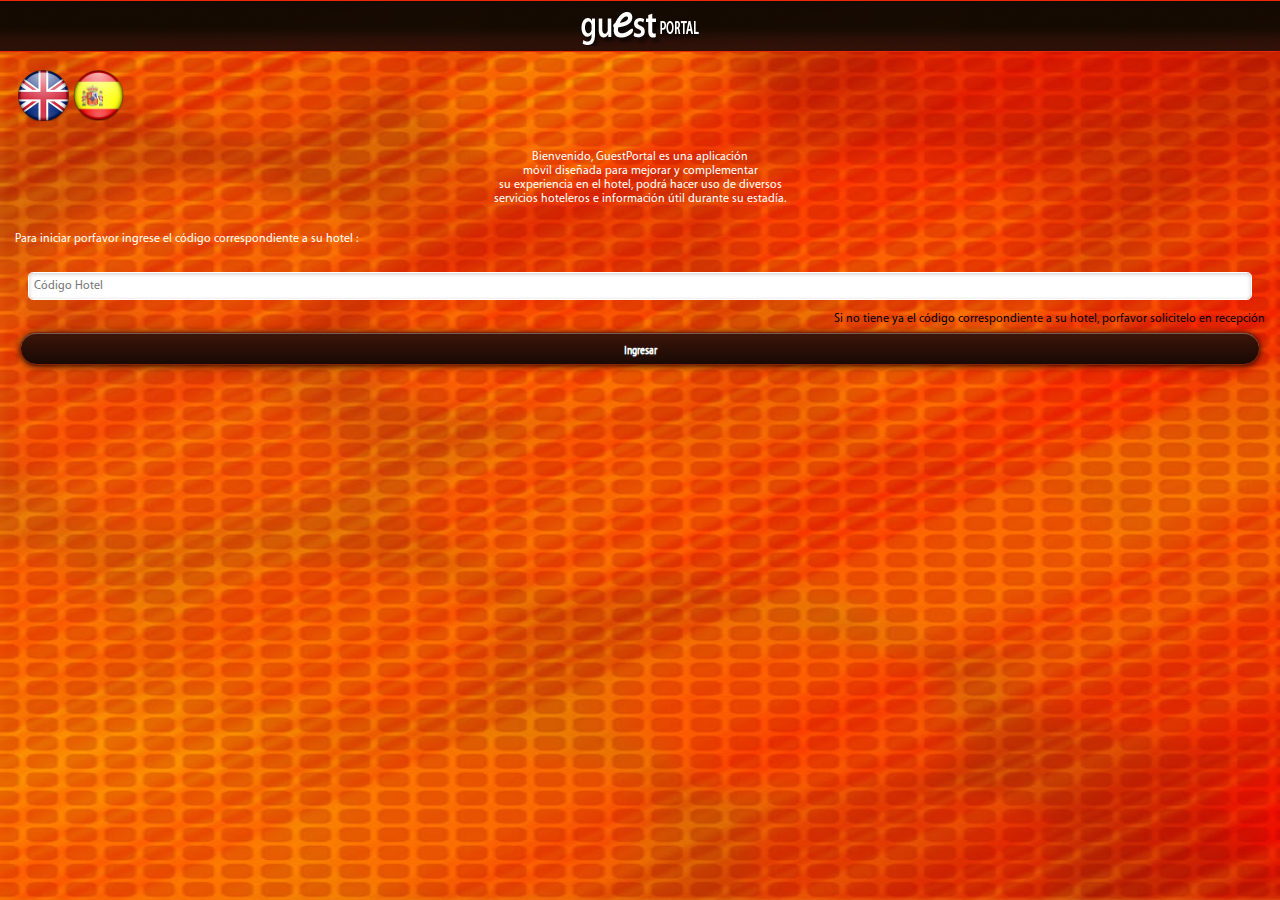
==== commit 97c89a33: "GuestPortalStable" ====
--- a/index.html
+++ b/index.html
@@ -25,10 +25,53 @@
 <script src="jquery-1.6.4.min.js" type="text/javascript"></script>
 <script src="jquery.mobile-1.0.min.js" type="text/javascript"></script>
 <script type="text/javascript" charset="utf-8" src="cordova-1.8.1.js"></script>
+<link rel="stylesheet" href="idangerous.swiper.css">
+<script defer src="idangerous.swiper-2.4.min.js"></script>
 </head> 
 <body>
+<div id="loginPage" data-role="page">
+	<div data-role="header">
+		<table width="100%" height="50px" border="0" cellspacing="0" background="images/top1.png">
+   <tr>
+      <td height="32"><img src="images/logo_small.png" width="120" height="40"></td>
+   </tr>
+</table>
+	</div>
+	<div data-role="content">
+	   <form id="welcomeForm">
+	      <tr>
+	         <td align="center">
+             <table><tr>
+               <td><a href="#page_en"><img src="images/en.png" width="51" height="51"></a></td>
+               <td><a href="#page"><img src="images/sp.png" width="51" height="51"></a></td></tr></table><br> 
+            </td>
+          </tr>
+          <tr>
+	         <td align="center"><p>Bienvenido, GuestPortal es una aplicaci&oacute;n<br>
+             m&oacute;vil dise&ntilde;ada para mejorar y complementar<br>
+             su experiencia en el hotel, podr&aacute; hacer uso de diversos<br>
+             servicios hoteleros e informaci&oacute;n &uacute;til durante su estad&iacute;a.<br><br> 
+            </p></td>
+          </tr>
+          <div align="left"><tr>
+	         <td align="left"><p>Para iniciar porfavor ingrese el c&oacute;digo correspondiente a su hotel :<br><br></p></td>
+          </tr></div>
+	      <tr>
+	         <td align="center"><div data-role="fieldcontain" class="ui-hide-label"><input type="text" name="username" id="username" value="" placeholder="C&oacute;digo Hotel"  data-clear-btn="true" size="12" ></div></td>
+          </tr>
+          	      <div align="right"><tr>
+	         <td align="right">Si no tiene ya el c&oacute;digo correspondiente a su hotel, porfavor solicitelo en recepci&oacute;n</td>
+          </tr></div>
+                    <tr>
+          <td align="center">        
+          <a href="#hotelhome" data-role="button">Ingresar</a>
+          </tr>
+       
+       </form>
+	   </div>
+</div>
 
-<div data-role="page" id="page">
+<div data-role="page" id="login">
 	<div data-role="header2">
 		<table width="100%" border="0" cellspacing="0" cellpadding="0" background="images/top1.png">
    <tr>
@@ -37,26 +80,39 @@
 </table>
 	</div>
 	<div data-role="content">
-	   <table width="100%" height="100%" border="0" cellspacing="0" cellpadding="2" background="images/fondo.jpg"><form id="loginForm" >
-	      <tr>
-	         <td align="center"><p>Ingrese su Apellido y N&uacute;mero de habtiaci&oacute;n</p></td>
-          </tr>
-	      <tr>
-	         <td align="center"><input name="login" type="text" id="login" value="" placeholder="HABITACI&Oacute;N" size="12" ><input name="password" id="password" type="text" value="" placeholder="APELLIDO" size="15"></td>
-          </tr>
-	      <tr>
-	         <td align="center"><p>C&oacute;digo del Hotel (Obtengalo en recepci&oacute;n)</p></td>
-          </tr>
+                 <table><tr>
+               <td><a href="#page_en"><img src="images/en.png" width="51" height="51"></a></td>
+               <td><a href="#page"><img src="images/sp.png" width="51" height="51"></a></td></tr></table>
+	   <table width="100%" height="100%" border="0" cellspacing="0" cellpadding="2"><form id="loginForm" >
+	      <tr>
+	         <td align="center"><br><p>Para hacer uso de esta aplicación debe<br>
+              ingresar alguno de sus Apellidos y N&uacute;mero de habtiaci&oacute;n<br></p></td>
+          </tr>
+	      <tr>
+          
+          
+	         <td align="center"><div data-role="fieldcontain" class="ui-hide-label"><br><input type="text" name="login" id="login" value="" placeholder="HABITACI&Oacute;N"  data-clear-btn="true" size="12" ></div>
+             <br><div data-role="fieldcontain" class="ui-hide-label"><input type="text" name="password" id="password" value="" placeholder="APELLIDO"  data-clear-btn="true" size="15" ></div>
+             
+            </td>
+          </tr>
+          <tr>
+          <td align="center"><br><input type="submit" value="enviar" name="btn_enviar" id="btn_enviar" onClick="login()">          </tr>
           	      <tr>
-	         <td align="center"><input name="codigoh" type="text" id="codigoh" value="CODIGO" size="10" ></td>
-          </tr>
-                    <tr>
-          <td align="center"><input type="submit" value="enviar" name="btn_enviar" id="btn_enviar" onClick="login()">          </tr>
-          	      <tr>
-	         <td><a href="#markets">Home</a></td>
           </tr>          
        </form></table>
 	   </div>
+       <div data-role="footer" data-position="fixed"> 
+<table width="100%" height="50px" border="0" cellspacing="0" cellpadding="0" background="images/fondo.jpg" >
+   <tr>
+      <td colspan="3" background="images/background-form.png"><a href="#hotelhome"><img src="images/m_hotel.png" width="55" height="30"></a></td>
+            <td colspan="3" background="images/background-form.png"><a href="#" onclick="window.open('https://secure-hotel-tracker.com/contactform/transfer.php?Hotel=58855&Chain=12218&Lang=7&template=wihp_flex&ggacc=UA-11509954-1&__utma=1.388810169.1387067755.1387067755.1387067755.1&__utmb=1.13.10.1387067755&__utmc=1&__utmx=-&__utmz=1.1387067755.1.1.utmgclid=CInFs4f-sLsCFU5o7AodlE0AEw|utmccn=(not%20set)|utmcmd=(not%20set)|utmctr=hotel%20lancaster%20house&__utmv=-&__utmk=17215545', '_blank', 'location=yes');"><img src="images/m_reservar.png" width="55" height="30"></a></td>
+      <td background="images/background-form.png"><a href="#login"><img src="images/m_tools.png" width="55" height="30"></a></td>
+      <td background="images/background-form.png"><a href="#login"><img src="images/m_survey.png" width="55" height="30"></a></td>
+      <td background="images/background-form.png"><a href="#login"><img src="images/m_chat.png" width="55" height="30"></a></td>
+      </tr>
+</table>
+</div>
 </div>
 <script type="text/javascript">
  function login() {
@@ -87,7 +143,9 @@
 												localStorage.setItem("salidadb", sal_db);
 												localStorage.setItem("llegadadb", lle_db);					
 						console.log("logeado Sr" + nom_db);
-						document.location.href = "#markets";
+						location.reload();
+						document.location = "main.html#markets";
+						//document.location.href = "#markets";
                     } else {
 						console.log("loggin failed" + pass);
                         $.mobile.changePage("fail.html");
@@ -99,369 +157,118 @@
        });
 }   
 </script>
-<div data-role="page" id="markets">
+<div data-role="page" id="hotelhome">
 	<div data-role="header">
-		<table width="100%" border="0" cellspacing="0" cellpadding="0" background="images/top1.png">
-   <tr>
-      <td height="32"><img src="images/logo_small.png" width="108" height="24"></td>
+		<table width="100%" height="50px" border="0" cellspacing="0" cellpadding="0" background="images/top1.png">
+   <tr>
+      <td height="32"><img src="images/logo_small.png" width="120" height="40"></td>
    </tr>
 </table></div>
 	<div data-role="content">	
+<div class="swiper-container">
+	<div class="swiper-wrapper">
+	<!--First Slide-->
+    	<div class="swiper-slide">
+<table width="100%" height="271" border="0" cellspacing="0" cellpadding="2" >
+   <tr>
+     <td><img src="images/h_portada.png" width="100%" height="271">
+         </td>
+   </tr>
+   </table>
+   <table width="100%" border="0" cellspacing="0" cellpadding="2" bgcolor="#FFFFFF" >
+   <tr>
+     <td><p style="color:#000" align="justify">Deseamos que su experiencia con nosotros sea placentera, que sienta la importancia que para nosotros tiene brindar un servicio personalizado y que haga de nosotros su primera opci&oacute;n para hospedaje o realización de eventos en Bogot&aacute;.
+Lancaster House ha sido certificado por la firma de auditoria SGS y el Ministerio Nacional de Turismo con la categoria 4 estrellas y el sello de calidad Sol Muisca.
+En Lancaster House estamos comprometidos con la protecci&oacute;n integral de ni&ntilde;os, ni&ntilde;as y adolescentes a trav&eacute;s de la implementaci&oacute;n del c&oacute;digo de conducta The Code para la prevenci&oacute;n de la explotaci&oacute;n sexual comercial asociada a viajes y turismo.</p><br>        </td>
+   </tr>
+   </table>
+   		</div>
+    <!--Second Slide-->
+    	<div class="swiper-slide">
+        <table width="100%" height="271" border="0" cellspacing="0" cellpadding="2" >
+   <tr>
+     <td><img src="images/h_restaurantes.png" width="100%" height="271">
+         </td>
+   </tr>
+   </table>
+   <table width="100%" border="0" cellspacing="0" cellpadding="2" bgcolor="#FFFFFF" >
+   <tr>
+     <td><p style="color:#000" align="justify">Lancaster House es un hotel de 4 estrellas con un estilo Art Deco que brinda un servicio hecho a la medida de sus clientes. No escatimamos esfuerzos para hacer que su estad&iacute;a sea un &eacute;xito.
+Contamos con 2 restaurantes y un bar, así como Room Serivice a las Suites las 24 horas y 7 días a la semana, para que su estadía en Lancaster House sea lo m&aacute;s agradable y c&oacute;modo posible.</p><br>        </td>
+   </tr>
+   </table>
+   		</div>
+        <!--Third Slide-->
+        <div class="swiper-slide">
+	        <table width="100%" height="271" border="0" cellspacing="0" cellpadding="2" >
+   <tr>
+     <td><img src="images/h_eventos.png" width="100%" height="271">
+         </td>
+   </tr>
+   </table>
+   <table width="100%" border="0" cellspacing="0" cellpadding="2" bgcolor="#FFFFFF" >
+   <tr>
+     <td><p style="color:#000" align="justify">Lancaster House ofrece 6 salones para conferencias y eventos situados en el primer y &uacute;ltimo piso del hotel. Organizamos reuniones de trabajo, seminarios, conferencias, lanzamientos de productos, desfile de modas, así como reuniones sociales, matrimonios, fiestas de grado, fiestas de quincea&ntilde;era, cumplea&ntilde;os y aniversarios. Nuestro personal tiene m&aacute;s de 10 años de experiencia en la realizaci&oacute;n eventos corporativos y sociales.
+Si desea organizar un evento en su oficina o casa, nuestros profesionales de Alimentos &amp; Bebidas podr&aacute;n ayudarlo a dise&ntilde;ar un exquisito men&uacute;, y a atender su evento en el recinto que usted elija. Nos encargaremos del catering completo de su evento para garantizar el &eacute;xito del mismo.</p><br>        </td>
+   </tr>
+   </table>
+   </div>
+</div>
+</div>           
+</div>
+<div data-role="footer" data-position="fixed"> 
+<table width="100%" height="50px" border="0" cellspacing="0" cellpadding="0" background="images/fondo.jpg" >
+   <tr>
+      <td colspan="3" background="images/background-form.png"><a href="#hotelhome"><img src="images/m_hotel.png" width="55" height="30"></a></td>
+            <td colspan="3" background="images/background-form.png"><a href="#" onclick="window.open('https://secure-hotel-tracker.com/contactform/transfer.php?Hotel=58855&Chain=12218&Lang=7&template=wihp_flex&ggacc=UA-11509954-1&__utma=1.388810169.1387067755.1387067755.1387067755.1&__utmb=1.13.10.1387067755&__utmc=1&__utmx=-&__utmz=1.1387067755.1.1.utmgclid=CInFs4f-sLsCFU5o7AodlE0AEw|utmccn=(not%20set)|utmcmd=(not%20set)|utmctr=hotel%20lancaster%20house&__utmv=-&__utmk=17215545', '_blank', 'location=yes');"><img src="images/m_reservar.png" width="55" height="30"></a></td>
+      <td background="images/background-form.png"><a href="#login"><img src="images/m_tools.png" width="55" height="30"></a></td>
+      <td background="images/background-form.png"><a href="#login"><img src="images/m_survey.png" width="55" height="30"></a></td>
+      <td background="images/background-form.png"><a href="#login"><img src="images/m_chat.png" width="55" height="30"></a></td>
+      </tr>
+</table>
+</div>
+</div>
 
-<table width="100%" height="100%" border="0" cellspacing="0" cellpadding="2" background="images/fondo.jpg">
-   <tr>
-      <td width="50%" rowspan="3"><img src="images/lancaster1.png" width="83" height="106"></td>
-      <td width="50%" align="center"><p><strong>Hotel Lancaster House Bogota</strong></p></td>
-   </tr>
-   <tr>
-      <td><div id="saludo">
-         <p>Bienvenido <span></span> el hotel le desea un agradable y placida estad&iacute;a.</p></div></td>
-      <script>
-	  
-						var nom = localStorage.getItem("nombredb");
-
-   $("#saludo span").html('Sr(a) '+nom);
-
-   </script>
-   </tr>
-</table>
-<table width="100%" border="0" cellspacing="0" cellpadding="0" background="images/fondo.jpg">
-   <tr>
-      <td colspan="3" background="images/background-form.png"><a href="#page_all"><img src="images/m_guest.png" width="55" height="30"></a></td>
-      <td background="images/background-form.png"><a href="#page_olex"><img src="images/m_tools.png" width="55" height="30"></a></td>
-      <td background="images/background-form.png"><a href="#page_osi"><img src="images/m_survey.png" width="55" height="30"></a></td>
-      <td background="images/background-form.png"><a href="#page_embrun"><img src="images/m_chat.png" width="55" height="30"></a></td>
-      <td background="images/background-form.png"><a href="#page_brussels"><img src="images/m_settings.png" width="55" height="30"></a></td>
-   </tr>
-</table>
- </div>
-    
-</div>
-<div data-role="page" id="page_all" data-add-back-btn="true">
-        <script type="text/javascript">
-            $("#page_all").live('pagebeforecreate', function() {
-    $.get('http://190.145.24.146/app/encuestas.php',function(data){
-                $('.content').empty();
-                $(data).find('market').each(function(){
-                    var $market = $(this);
-                    var html = '<div class="data">';                      
-                    html += '<div data-role="collapsible" data-collapsed="true" data-theme="b"><h3>' + $market.attr('nombre') + '</h3>';
-                    
-                    html += '<div data-role="collapsible" data-collapsed="true"><h3>Servicio y Atenci&oacute;n</h3>';
-                    html += '<div class="ui-grid-b">';
-                    html += '<div class="ui-block-a grid-title">pregunta:</div>';
-                    html += '<div class="ui-block-b grid-title">Si</div>';
-                    html += '<div class="ui-block-c grid-title">No</div>';
-                    html += '<div class="ui-block-a">' + $market.find('info').attr('pregunta') + '</div>';                    
-                    html += '<div class="ui-block-b"><input name="" type="checkbox"></div>';
-                    html += '<div class="ui-block-c"><input name="" type="checkbox"></div>';
-                    html += '</div></div>';
-					
-					 html += '<div data-role="collapsible" data-collapsed="true"><h3>Alimentaci&oacute;n</h3>';
-                    html += '<div class="ui-grid-b">';
-                    html += '<div class="ui-block-a grid-title">pregunta:</div>';
-                    html += '<div class="ui-block-b grid-title">Si</div>';
-                    html += '<div class="ui-block-c grid-title">No</div>';
-                    html += '<div class="ui-block-a">' + $market.find('info2').attr('pregunta') + '</div>';                    
-                    html += '<div class="ui-block-b"><input name="" type="checkbox"></div>';
-                    html += '<div class="ui-block-c"><input name="" type="checkbox"></div>';
-                    html += '</div></div>';
-					
-					 html += '<div data-role="collapsible" data-collapsed="true"><h3>Internet</h3>';
-                    html += '<div class="ui-grid-b">';
-                    html += '<div class="ui-block-a grid-title">pregunta:</div>';
-                    html += '<div class="ui-block-b grid-title">Si</div>';
-                    html += '<div class="ui-block-c grid-title">No</div>';
-                    html += '<div class="ui-block-a">' + $market.find('info3').attr('pregunta') + '</div>';                    
-                    html += '<div class="ui-block-b"><input name="" type="checkbox"></div>';
-                    html += '<div class="ui-block-c"><input name="" type="checkbox"></div>';
-                    html += '</div></div>';
-                    
-                    html += '</div></div>';
-                    $('#result').append(html).trigger( "create" );
-                    $('#result .loading').remove();
-                });                           
-            });
-            });
-        </script>
-    		    <div data-role="header">
-            <table width="100%" border="0" cellspacing="0" cellpadding="0" background="images/top1.png">
-   <tr>
-      <td height="32"><img src="images/logo_small.png" width="108" height="24"></td>
-   </tr>
-</table>
-</div>
-    <div data-role="content">
-    
-    <div data-role="collapsible-set">
-    <div id="result">
-    <div class="loading"><table width="100%" border="0" cellspacing="0" cellpadding="0">
-   <tr>
-      <td align="center" background="images/fondo.jpg"><p>Cargando Sistema de Encuestas...</td>
-   </tr>
-</table>
-</div>
-    </div>    
-    </div>               
-    </div>
-</div>
-
-<div data-role="page" id="page_olex" data-add-back-btn="true">
-        <script type="text/javascript">
-            $("#page_olex").live('pagebeforecreate', function() {
-            $.get('http://190.145.24.146/app/testoi.php',function(data){
-                $('.content').empty();
-                $(data).find('huesped').each(function(){
-                    var $market = $(this);
-                    var html = '<div class="data">';                      
-                    html += '<div data-role="collapsible" data-collapsed="true" data-theme="b"><h3>' + $market.attr('room') + '</h3>';
-                    
-                    html += '<div data-role="collapsible" data-collapsed="true"><h3>Lambs</h3>';
-                    html += '<div class="ui-grid-b">';
-                    html += '<div class="ui-block-a grid-title">Head</div>';
-                    html += '<div class="ui-block-b grid-title">Avg $</div>';
-                    html += '<div class="ui-block-c grid-title">Avg Wgt</div>';
-                    html += '<div class="ui-block-a">' + $market.find('id').attr('nombre') + '</div>';                    
-                    html += '<div class="ui-block-b">' + $market.find('id').attr('registro') + '</div>';
-                    html += '<div class="ui-block-c">' + $market.find('id').attr('salida') + '</div>';
-                    html += '</div></div>';
-                    
-                    html += '</div></div>';
-                    $('#result2').append(html).trigger( "create" );
-                    $('#result2 .loading').remove();
-                });                           
-            });
-            });
-        </script>
-    <div data-role="header">
-            		<table width="100%" border="0" cellspacing="0" cellpadding="0" background="images/top1.png">
-   <tr>
-      <td height="32"><img src="images/logo_small.png" width="108" height="24"></td>
-   </tr>
-</table>
-    </div>
-    <div data-role="content">
-    
-    <div data-role="collapsible-set">
-    <div id="result2">
-    <div ><table width="100%" border="0" cellspacing="0" cellpadding="1" background="images/fondo.jpg">
-   <tr>
-      <td align="center" ><a href="#printspot"><strong><p>IMPRESI&Oacute;N REM&Oacute;TA</p></strong></a></td>
-   </tr>
-      <tr>
-      <td align="center" ><a href="#vuelos"><strong><p>INTINERARIO DE VUELOS</p></strong></a></td>
-   </tr>
-      <tr>
-      <td align="center" ><a href="#clima"><strong><p>ESTADO DEL CLIMA</p></strong></a></td>
-   </tr>
-      <tr>
-      <td align="center" ><a href="#"><strong><p>RECOMENDADOS</p></strong></a></td>
-   </tr>
-</table>
-</table>
-<table width="100%" border="0" cellspacing="0" cellpadding="0" background="images/fondo.jpg">
-   <tr>
-      <td colspan="3" background="images/background-form.png"><a href="#page_all"><img src="images/m_guest.png" width="55" height="30"></a></td>
-      <td background="images/background-form.png"><a href="#page_olex"><img src="images/m_tools.png" width="55" height="30"></a></td>
-      <td background="images/background-form.png"><a href="#page_osi"><img src="images/m_survey.png" width="55" height="30"></a></td>
-      <td background="images/background-form.png"><a href="#page_embrun"><img src="images/m_chat.png" width="55" height="30"></a></td>
-      <td background="images/background-form.png"><a href="#page_brussels"><img src="images/m_settings.png" width="55" height="30"></a></td>
-   </tr>
-</table></div>
-    </div>    
-    </div>        
-                
-    </div>
-</div>
-<div data-role="page" id="printspot" data-add-back-btn="true">
-    <div data-role="header">
-<table width="100%" border="0" cellspacing="0" cellpadding="0" background="images/top1.png">
-   <tr>
-      <td height="32"><img src="images/logo_small.png" width="108" height="24"></td>
-   </tr>
-</table>
-    </div>
-    <div data-role="content">
-        <a onclick="loadURL('http://www.wifienter.com/autoprint/print.php')" href="#">PrintSpot - Click Aqui</a>
-    </div>
-</div>
-<div data-role="page" id="vuelos" data-add-back-btn="true">
-    <div data-role="header">
-<table width="100%" border="0" cellspacing="0" cellpadding="0" background="images/top1.png">
-   <tr>
-      <td height="32"><img src="images/logo_small.png" width="108" height="24"></td>
-   </tr>
-</table>
-    </div>
-    <div data-role="content">
-        <iframe src="http://www.conrac.co/BOG/dep_dom_eng.php5?x=1377079795"></iframe>
-    </div>
-</div>
-<div data-role="page" id="tiempo" data-add-back-btn="true">
-    <div data-role="header">
-<table width="100%" border="0" cellspacing="0" cellpadding="0" background="images/top1.png">
-   <tr>
-      <td height="32"><img src="images/logo_small.png" width="108" height="24"></td>
-   </tr>
-</table>
-    </div>
-    <div data-role="content">
-        <div id="TT_vCfAbhdhtltBt8cKKfSzjzzzj7lKLQrlrY1t1kE1Ek1"><script type="text/javascript" src="http://www.tutiempo.net/widget/eltiempo_vCfAbhdhtltBt8cKKfSzjzzzj7lKLQrlrY1t1kE1Ek1"></script></div>
-    </div>
-</div>
-<div data-role="page" id="page_osi" data-add-back-btn="true">
-        <script type="text/javascript">
-            $("#page_osi").live('pagebeforecreate', function() {
-            $.get('http://190.145.24.146/app/testoi.php',function(data){
-                $('.content').empty();
-                $(data).find('huesped').each(function(){
-                    var $market = $(this);
-                    var html = '<div class="data">';                      
-                    html += '<div data-role="collapsible" data-collapsed="true" data-theme="b"><h3>' + $market.attr('room') + '</h3>';
-                    
-                    html += '<div data-role="collapsible" data-collapsed="true"><h3>ID</h3>';
-                    html += '<div class="ui-grid-b">';
-                    html += '<div class="ui-block-a grid-title">Head</div>';
-                    html += '<div class="ui-block-a">' + $market.find('id').attr('registro') + '</div>';                    
-                    html += '</div></div>';
-                    
-                
-                    
-                    html += '</div></div>';
-                    $('#result3').append(html).trigger( "create" );
-                    $('#result3 .loading').remove();
-                });                           
-            });
-            });
-        </script>
-    <div data-role="header">
-        <table width="100%" border="0" cellspacing="0" cellpadding="0" background="images/top1.png">
-   <tr>
-      <td height="32"><img src="images/logo_small.png" width="108" height="24"></td>
-   </tr>
-</table>
-    </div>
-    <div data-role="content">
-    
-    <table width="100%" border="0" cellspacing="0" cellpadding="0" background="images/fondo.jpg">
-   <tr>
-     <td width="11%" rowspan="5" align="center" background="images/background-form.png"><a href="#page_brussels"><img src="images/cuenta.png" width="61" height="43"></a>
-     </td>
-      <td width="89%" align="center"><p><strong>Hotel Lancaster House Bogota</strong></p></td></tr>
-         <tr>
-           <td align="left"><div id="p_nombre">
-            <p><strong>NOMBRE</strong> <span></span></p></div> </td> </tr>       
-                      <script>var p_nom = localStorage.getItem("nombredb");$("#p_nombre span").html(': '+p_nom);</script>
-            <tr>
-              <td align="left"><div id="p_fol">
-               <p><strong>No FOLIO</strong> <span></span></p></div></td> </tr>         
-                      <script>var p_fol = localStorage.getItem("foliodb");$("#p_fol span").html(': '+p_fol);</script>
-            <tr>
-              <td align="left"><div id="p_lle"><p><strong>CHECKin DATE</strong> <span></span></p></div></td>
-   </tr>          <script>var p_lle = localStorage.getItem("llegadadb");$("#p_lle span").html(': '+p_lle);</script>
-   <tr>
-     <td align="left"><div id="p_sal">
-               <p><strong>CHECKout DATE</strong> <span></span></p></div></td> </tr>
-          <script>var p_sal = localStorage.getItem("salidadb");$("#p_sal span").html(': '+p_sal);</script>
-      </table>
-<table width="100%" border="0" cellspacing="0" cellpadding="0" background="images/fondo.jpg">
-   <tr>
-      <td colspan="3" background="images/background-form.png"><a href="#page_all"><img src="images/m_guest.png" width="55" height="30"></a></td>
-      <td background="images/background-form.png"><a href="#page_olex"><img src="images/m_tools.png" width="55" height="30"></a></td>
-      <td background="images/background-form.png"><a href="#page_osi"><img src="images/m_survey.png" width="55" height="30"></a></td>
-      <td background="images/background-form.png"><a href="#page_embrun"><img src="images/m_chat.png" width="55" height="30"></a></td>
-      <td background="images/background-form.png"><a href="#page_brussels"><img src="images/m_settings.png" width="55" height="30"></a></td>
-   </tr>
-</table>                
-  </div>
-</div>
-
-<div data-role="page" id="page_embrun" data-add-back-btn="true">
-        <script type="text/javascript">
-            $("#page_embrun").live('pagebeforecreate', function() {
-            $.get('http://ontariosheep.org/mobile/data/data_embrun.php',function(data){
-                alert("Debe Registrarse en GuestPortal para opetener aplicaciones adicionales y configurar su aplicaci&oacute;n");                   
-            });
-            });
-        </script>
-    <div data-role="header">
-        <table width="100%" border="0" cellspacing="0" cellpadding="0" background="images/top1.png">
-   <tr>
-      <td height="32"><img src="images/logo_small.png" width="108" height="24"></td>
-   </tr>
-</table>
-    </div>
-    <div data-role="content">
-    
-    <div data-role="collapsible-set">
-    <div id="result4">
-    <div class="loading"><table width="100%" border="0" cellspacing="0" cellpadding="0">
-   <tr>
-      <td align="center" background="images/fondo.jpg"><p>Cargando Configuraciones...</td>
-   </tr>
-</table>
-<table width="100%" border="0" cellspacing="0" cellpadding="0" background="images/fondo.jpg">
-   <tr>
-      <td colspan="3" background="images/background-form.png"><a href="#page_all"><img src="images/m_guest.png" width="55" height="30"></a></td>
-      <td background="images/background-form.png"><a href="#page_olex"><img src="images/m_tools.png" width="55" height="30"></a></td>
-      <td background="images/background-form.png"><a href="#page_osi"><img src="images/m_survey.png" width="55" height="30"></a></td>
-      <td background="images/background-form.png"><a href="#page_embrun"><img src="images/m_chat.png" width="55" height="30"></a></td>
-      <td background="images/background-form.png"><a href="#page_brussels"><img src="images/m_settings.png" width="55" height="30"></a></td>
-   </tr>
-</table>  </div>
-    </div>    
-    </div>        
-                
-    </div>
-</div>
-
-<div data-role="page" id="page_brussels" data-add-back-btn="true">
-        <script type="text/javascript">
-            $("#page_brussels").live('pagebeforecreate', function() {
-				var p_fol2 = localStorage.getItem("foliodb");
-    $.get('http://190.145.24.146/app/cuenta.php',{folio: p_fol2},function(data){
-                $('.content').empty();
-                $(data).find('market').each(function(){
-                    var $market = $(this);
-                    var html = '<div class="data">';                      
-                    html += '<div data-role="collapsible" data-collapsed="true" data-theme="b"><h3>' + $market.attr('cargo') + '</h3>';
-                    
-                    html += '<div data-role="collapsible" data-collapsed="true"><h3>Revisi&oacute;n</h3>';
-                    html += '<div class="ui-grid-b">';
-                    html += '<div class="ui-block-a grid-title">Valor:</div>';
-                    html += '<div class="ui-block-b grid-title">Fecha</div>';
-                    html += '<div class="ui-block-a">' + $market.find('info').attr('valor') + '</div>';                    
-                    html += '<div class="ui-block-b">' + $market.find('info').attr('fecha') + '</div>';             
-                    html += '</div></div>';
-                    
-                    html += '</div></div>';
-                    $('#result5').append(html).trigger( "create" );
-                    $('#result5 .loading').remove();
-                });                           
-            });
-            });
-        </script>
-    <div data-role="header">
-  <table width="100%" border="0" cellspacing="0" cellpadding="0" background="images/top1.png">
-   <tr>
-      <td height="32"><img src="images/logo_small.png" width="108" height="24"></td>
-   </tr>
-</table>
-    </div>
-    <div data-role="content">
-    
-    <div data-role="collapsible-set">
-    <div id="result5">
-    <div class="loading"><table width="100%" border="0" cellspacing="0" cellpadding="0">
-   <tr>
-      <td align="center" background="images/fondo.jpg"><p>Cargando Folio</td>
-   </tr>
-</table></div>
-    </div>    
-    </div>        
-                
-    </div>
-</div>
-
+<div id="loginPage" data-role="page_en">
+	<div data-role="header">
+		<table width="100%" height="50px" border="0" cellspacing="0" background="images/top1.png">
+   <tr>
+      <td height="32"><img src="images/logo_small.png" width="120" height="40"></td>
+   </tr>
+</table>
+	</div>
+	<div data-role="content">
+	   <form id="welcomeForm">
+	      <tr>
+	         <td align="center">
+             <table><tr>
+               <td><a href="#page_en"><img src="images/en.png" width="51" height="51"></a></td>
+               <td><a href="#page"><img src="images/sp.png" width="51" height="51"></a></td></tr></table><br> 
+            </td>
+          </tr>
+          <tr>
+	         <td align="center"><p>Welcome, GuestPortal is an aplication<br>
+             designed to improve and complement<br>
+             your hotel experience, you can use<br>
+             hospitality services and valous stay information during your stay.<br><br> 
+            </p></td>
+          </tr>
+          <div align="left"><tr>
+	         <td align="left"><p>To start please enter the Hotel Code:<br><br></p></td>
+          </tr></div>
+	      <tr>
+	         <td align="center"><div data-role="fieldcontain" class="ui-hide-label"><input type="text" name="username" id="username" value="" placeholder="C&oacute;digo Hotel"  data-clear-btn="true" size="12" ></div></td>
+          </tr>
+          	      <div align="right"><tr>
+	         <td align="right">If you dont have this code, please request it to the frontdesk or login into the hotspot service</td>
+          </tr></div>
+                    <tr>
+          <td align="center">        
+          <a href="#hotelhome" data-role="button">Get In !</a>
+          </tr>
+       
+       </form>
+	   </div>
+</div>
 </body>
 </html>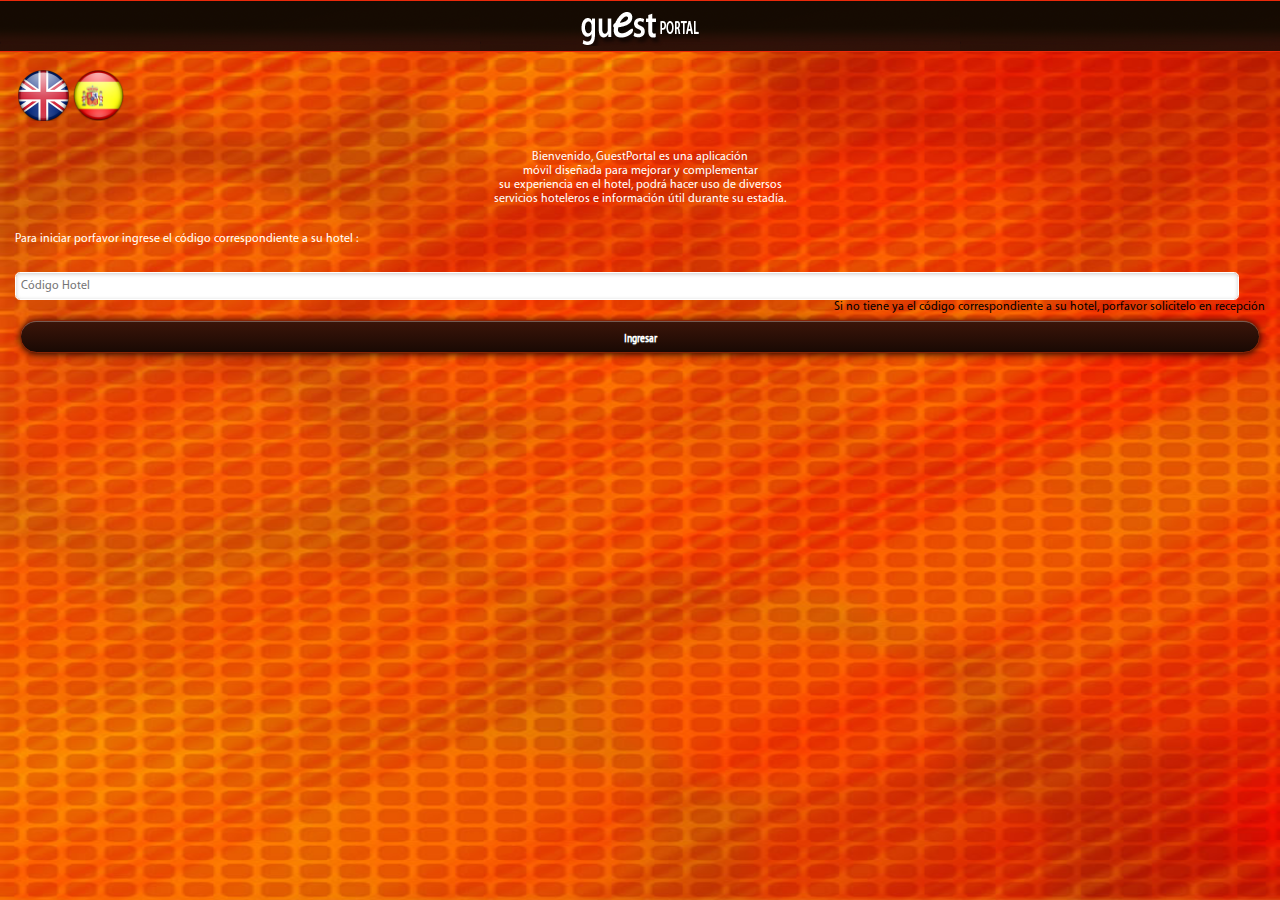
==== commit fd2ba07f: "fix last commit" ====
--- a/index.html
+++ b/index.html
@@ -29,7 +29,7 @@
 <script defer src="idangerous.swiper-2.4.min.js"></script>
 </head> 
 <body>
-<div id="loginPage" data-role="page">
+<div id="page" data-role="page">
 	<div data-role="header">
 		<table width="100%" height="50px" border="0" cellspacing="0" background="images/top1.png">
    <tr>
@@ -57,7 +57,7 @@
 	         <td align="left"><p>Para iniciar porfavor ingrese el c&oacute;digo correspondiente a su hotel :<br><br></p></td>
           </tr></div>
 	      <tr>
-	         <td align="center"><div data-role="fieldcontain" class="ui-hide-label"><input type="text" name="username" id="username" value="" placeholder="C&oacute;digo Hotel"  data-clear-btn="true" size="12" ></div></td>
+	         <td align="center"><input type="text" value="" placeholder="C&oacute;digo Hotel"  data-clear-btn="true" size="12" ></td>
           </tr>
           	      <div align="right"><tr>
 	         <td align="right">Si no tiene ya el c&oacute;digo correspondiente a su hotel, porfavor solicitelo en recepci&oacute;n</td>
@@ -91,10 +91,7 @@
 	      <tr>
           
           
-	         <td align="center"><div data-role="fieldcontain" class="ui-hide-label"><br><input type="text" name="login" id="login" value="" placeholder="HABITACI&Oacute;N"  data-clear-btn="true" size="12" ></div>
-             <br><div data-role="fieldcontain" class="ui-hide-label"><input type="text" name="password" id="password" value="" placeholder="APELLIDO"  data-clear-btn="true" size="15" ></div>
-             
-            </td>
+	         <td align="center"><input name="login" type="text" id="login" value="" placeholder="HABITACI&Oacute;N" size="12" ><input name="password" id="password" type="text" value="" placeholder="APELLIDO" size="15"></td>
           </tr>
           <tr>
           <td align="center"><br><input type="submit" value="enviar" name="btn_enviar" id="btn_enviar" onClick="login()">          </tr>
@@ -175,7 +172,7 @@
          </td>
    </tr>
    </table>
-   <table width="100%" border="0" cellspacing="0" cellpadding="2" bgcolor="#FFFFFF" >
+   <table width="100%" border="0" cellspacing="0" cellpadding="2">
    <tr>
      <td><p style="color:#000" align="justify">Deseamos que su experiencia con nosotros sea placentera, que sienta la importancia que para nosotros tiene brindar un servicio personalizado y que haga de nosotros su primera opci&oacute;n para hospedaje o realización de eventos en Bogot&aacute;.
 Lancaster House ha sido certificado por la firma de auditoria SGS y el Ministerio Nacional de Turismo con la categoria 4 estrellas y el sello de calidad Sol Muisca.
@@ -191,7 +188,7 @@
          </td>
    </tr>
    </table>
-   <table width="100%" border="0" cellspacing="0" cellpadding="2" bgcolor="#FFFFFF" >
+   <table width="100%" border="0" cellspacing="0" cellpadding="2" >
    <tr>
      <td><p style="color:#000" align="justify">Lancaster House es un hotel de 4 estrellas con un estilo Art Deco que brinda un servicio hecho a la medida de sus clientes. No escatimamos esfuerzos para hacer que su estad&iacute;a sea un &eacute;xito.
 Contamos con 2 restaurantes y un bar, así como Room Serivice a las Suites las 24 horas y 7 días a la semana, para que su estadía en Lancaster House sea lo m&aacute;s agradable y c&oacute;modo posible.</p><br>        </td>
@@ -206,7 +203,7 @@
          </td>
    </tr>
    </table>
-   <table width="100%" border="0" cellspacing="0" cellpadding="2" bgcolor="#FFFFFF" >
+   <table width="100%" border="0" cellspacing="0" cellpadding="2">
    <tr>
      <td><p style="color:#000" align="justify">Lancaster House ofrece 6 salones para conferencias y eventos situados en el primer y &uacute;ltimo piso del hotel. Organizamos reuniones de trabajo, seminarios, conferencias, lanzamientos de productos, desfile de modas, así como reuniones sociales, matrimonios, fiestas de grado, fiestas de quincea&ntilde;era, cumplea&ntilde;os y aniversarios. Nuestro personal tiene m&aacute;s de 10 años de experiencia en la realizaci&oacute;n eventos corporativos y sociales.
 Si desea organizar un evento en su oficina o casa, nuestros profesionales de Alimentos &amp; Bebidas podr&aacute;n ayudarlo a dise&ntilde;ar un exquisito men&uacute;, y a atender su evento en el recinto que usted elija. Nos encargaremos del catering completo de su evento para garantizar el &eacute;xito del mismo.</p><br>        </td>
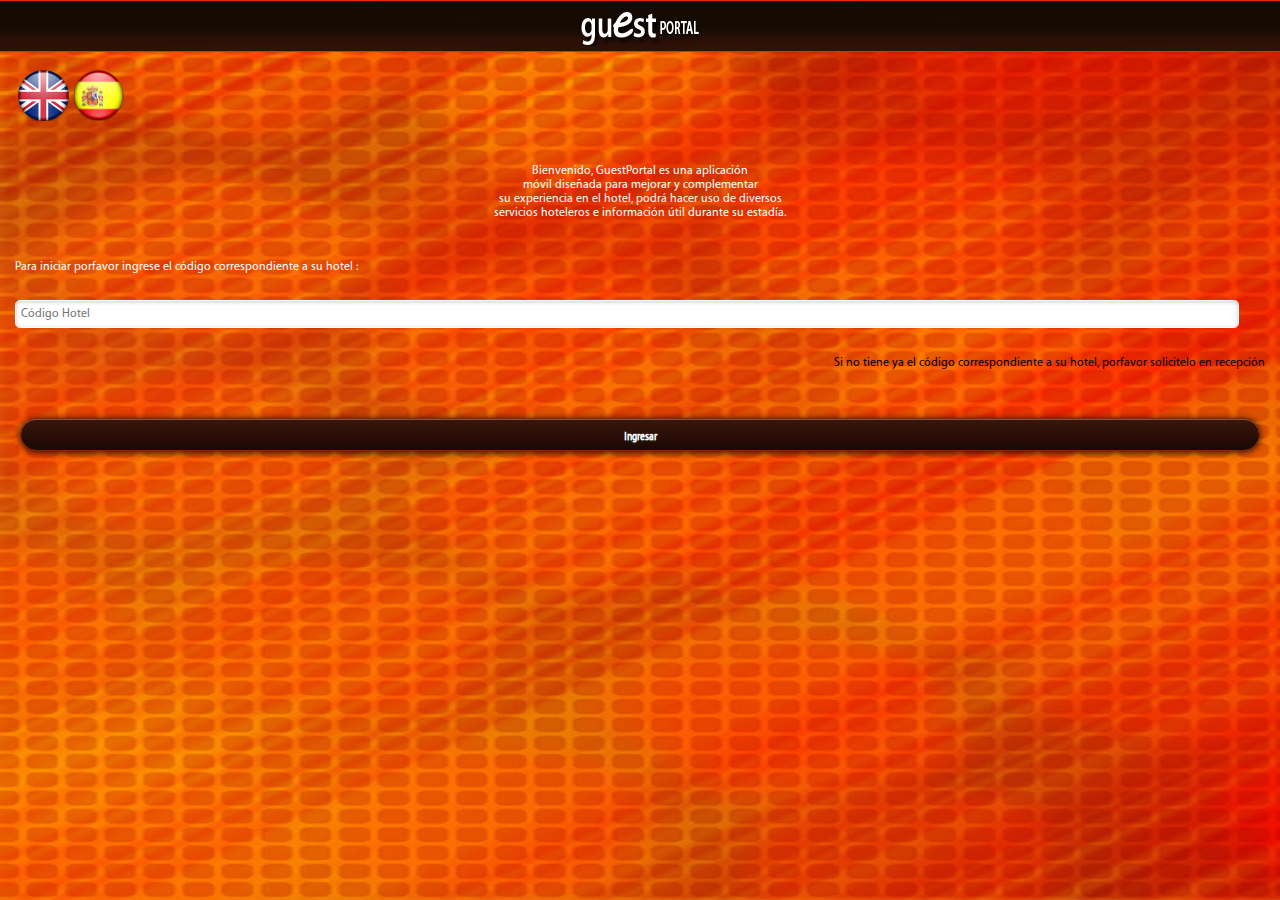
==== commit c58d5141: "Beta 1 Release" ====
--- a/index.html
+++ b/index.html
@@ -27,9 +27,40 @@
 <script type="text/javascript" charset="utf-8" src="cordova-1.8.1.js"></script>
 <link rel="stylesheet" href="idangerous.swiper.css">
 <script defer src="idangerous.swiper-2.4.min.js"></script>
+<script type="text/javascript">
+/*======
+Use document ready or window load events
+For example:
+With jQuery: $(function() { ...code here... })
+Or window.onload = function() { ...code here ...}
+Or document.addEventListener('DOMContentLoaded', function(){ ...code here... }, false)
+=======*/
+
+window.onload = function() {
+  var mySwiper = new Swiper('.swiper-container',{
+    //Your options here:
+    mode:'horizontal',
+    loop: true
+    //etc..
+  });  
+}
+
+/*
+Or with jQuery/Zepto
+*/
+$(function(){
+  var mySwiper = $('.swiper-container').swiper({
+    //Your options here:
+    mode:'horizontal',
+    loop: true
+    //etc..
+  });
+})
+
+</script>
 </head> 
 <body>
-<div id="page" data-role="page">
+<div id="homex" data-role="page">
 	<div data-role="header">
 		<table width="100%" height="50px" border="0" cellspacing="0" background="images/top1.png">
    <tr>
@@ -43,27 +74,27 @@
 	         <td align="center">
              <table><tr>
                <td><a href="#page_en"><img src="images/en.png" width="51" height="51"></a></td>
-               <td><a href="#page"><img src="images/sp.png" width="51" height="51"></a></td></tr></table><br> 
+               <td><a href="#page"><img src="images/sp.png" width="51" height="51"></a></td></tr></table><br><br> 
             </td>
           </tr>
           <tr>
 	         <td align="center"><p>Bienvenido, GuestPortal es una aplicaci&oacute;n<br>
              m&oacute;vil dise&ntilde;ada para mejorar y complementar<br>
              su experiencia en el hotel, podr&aacute; hacer uso de diversos<br>
-             servicios hoteleros e informaci&oacute;n &uacute;til durante su estad&iacute;a.<br><br> 
+             servicios hoteleros e informaci&oacute;n &uacute;til durante su estad&iacute;a.<br><br><br> 
             </p></td>
           </tr>
           <div align="left"><tr>
 	         <td align="left"><p>Para iniciar porfavor ingrese el c&oacute;digo correspondiente a su hotel :<br><br></p></td>
           </tr></div>
 	      <tr>
-	         <td align="center"><input type="text" value="" placeholder="C&oacute;digo Hotel"  data-clear-btn="true" size="12" ></td>
+	         <td align="center"><input type="text" value="" placeholder="C&oacute;digo Hotel" size="12" ></td>
           </tr>
           	      <div align="right"><tr>
-	         <td align="right">Si no tiene ya el c&oacute;digo correspondiente a su hotel, porfavor solicitelo en recepci&oacute;n</td>
+	         <td align="right"><br><br>Si no tiene ya el c&oacute;digo correspondiente a su hotel, porfavor solicitelo en recepci&oacute;n</td>
           </tr></div>
                     <tr>
-          <td align="center">        
+          <td align="center"><br><br><br>        
           <a href="#hotelhome" data-role="button">Ingresar</a>
           </tr>
        
@@ -71,7 +102,7 @@
 	   </div>
 </div>
 
-<div data-role="page" id="login">
+<div data-role="page" id="page">
 	<div data-role="header2">
 		<table width="100%" border="0" cellspacing="0" cellpadding="0" background="images/top1.png">
    <tr>
@@ -82,19 +113,19 @@
 	<div data-role="content">
                  <table><tr>
                <td><a href="#page_en"><img src="images/en.png" width="51" height="51"></a></td>
-               <td><a href="#page"><img src="images/sp.png" width="51" height="51"></a></td></tr></table>
+               <td><a href="#page"><img src="images/sp.png" width="51" height="51"></a></td></tr></table><br><br>
 	   <table width="100%" height="100%" border="0" cellspacing="0" cellpadding="2"><form id="loginForm" >
 	      <tr>
-	         <td align="center"><br><p>Para hacer uso de esta aplicación debe<br>
-              ingresar alguno de sus Apellidos y N&uacute;mero de habtiaci&oacute;n<br></p></td>
+	         <td align="center"><br><br><br><p>Para hacer uso de esta aplicación debe<br>
+              ingresar alguno de sus Apellidos y N&uacute;mero de habtiaci&oacute;n<br><br><br></p></td>
           </tr>
 	      <tr>
           
           
-	         <td align="center"><input name="login" type="text" id="login" value="" placeholder="HABITACI&Oacute;N" size="12" ><input name="password" id="password" type="text" value="" placeholder="APELLIDO" size="15"></td>
+	         <td align="center"><input name="login" type="text" id="login" value="" placeholder="HABITACI&Oacute;N" size="12" ><br><br><br><input name="password" id="password" type="text" value="" placeholder="APELLIDO" size="15"><br><br><br></td>
           </tr>
           <tr>
-          <td align="center"><br><input type="submit" value="enviar" name="btn_enviar" id="btn_enviar" onClick="login()">          </tr>
+          <td align="center"><br><br><input type="submit" value="enviar" name="btn_enviar" id="btn_enviar" onClick="login()">          </tr>
           	      <tr>
           </tr>          
        </form></table>
@@ -104,9 +135,9 @@
    <tr>
       <td colspan="3" background="images/background-form.png"><a href="#hotelhome"><img src="images/m_hotel.png" width="55" height="30"></a></td>
             <td colspan="3" background="images/background-form.png"><a href="#" onclick="window.open('https://secure-hotel-tracker.com/contactform/transfer.php?Hotel=58855&Chain=12218&Lang=7&template=wihp_flex&ggacc=UA-11509954-1&__utma=1.388810169.1387067755.1387067755.1387067755.1&__utmb=1.13.10.1387067755&__utmc=1&__utmx=-&__utmz=1.1387067755.1.1.utmgclid=CInFs4f-sLsCFU5o7AodlE0AEw|utmccn=(not%20set)|utmcmd=(not%20set)|utmctr=hotel%20lancaster%20house&__utmv=-&__utmk=17215545', '_blank', 'location=yes');"><img src="images/m_reservar.png" width="55" height="30"></a></td>
-      <td background="images/background-form.png"><a href="#login"><img src="images/m_tools.png" width="55" height="30"></a></td>
-      <td background="images/background-form.png"><a href="#login"><img src="images/m_survey.png" width="55" height="30"></a></td>
-      <td background="images/background-form.png"><a href="#login"><img src="images/m_chat.png" width="55" height="30"></a></td>
+      <td background="images/background-form.png"><a href="#page"><img src="images/m_tools.png" width="55" height="30"></a></td>
+      <td background="images/background-form.png"><a href="#page"><img src="images/m_survey.png" width="55" height="30"></a></td>
+      <td background="images/background-form.png"><a href="#page"><img src="images/m_chat.png" width="55" height="30"></a></td>
       </tr>
 </table>
 </div>
@@ -128,7 +159,7 @@
 //            $(html).find('market').each(function(){
 			//var market = $(this);
 			 //var room = market.attr('room');
-				if (respuesta.room != "" && respuesta.room != "Login Failed") {
+				if (respuesta.room != null && respuesta.room != "Login Failed") {
                         var hab_db = respuesta.room;
 						var nom_db = respuesta.nombre;
 						var fol_db = respuesta.folio;
@@ -176,7 +207,7 @@
    <tr>
      <td><p style="color:#000" align="justify">Deseamos que su experiencia con nosotros sea placentera, que sienta la importancia que para nosotros tiene brindar un servicio personalizado y que haga de nosotros su primera opci&oacute;n para hospedaje o realización de eventos en Bogot&aacute;.
 Lancaster House ha sido certificado por la firma de auditoria SGS y el Ministerio Nacional de Turismo con la categoria 4 estrellas y el sello de calidad Sol Muisca.
-En Lancaster House estamos comprometidos con la protecci&oacute;n integral de ni&ntilde;os, ni&ntilde;as y adolescentes a trav&eacute;s de la implementaci&oacute;n del c&oacute;digo de conducta The Code para la prevenci&oacute;n de la explotaci&oacute;n sexual comercial asociada a viajes y turismo.</p><br>        </td>
+En Lancaster House estamos comprometidos con la protecci&oacute;n integral de ni&ntilde;os, ni&ntilde;as y adolescentes a trav&eacute;s de la implementaci&oacute;n del c&oacute;digo de conducta The Code para la prevenci&oacute;n de la explotaci&oacute;n sexual comercial asociada a viajes y turismo.</p><br><p align="center"><strong>.  .  .</strong></p><br>        </td>
    </tr>
    </table>
    		</div>
@@ -184,14 +215,14 @@
     	<div class="swiper-slide">
         <table width="100%" height="271" border="0" cellspacing="0" cellpadding="2" >
    <tr>
-     <td><img src="images/h_restaurantes.png" width="100%" height="271">
+     <td><img src="images/h_restaurante.png" width="100%" height="271">
          </td>
    </tr>
    </table>
    <table width="100%" border="0" cellspacing="0" cellpadding="2" >
    <tr>
      <td><p style="color:#000" align="justify">Lancaster House es un hotel de 4 estrellas con un estilo Art Deco que brinda un servicio hecho a la medida de sus clientes. No escatimamos esfuerzos para hacer que su estad&iacute;a sea un &eacute;xito.
-Contamos con 2 restaurantes y un bar, así como Room Serivice a las Suites las 24 horas y 7 días a la semana, para que su estadía en Lancaster House sea lo m&aacute;s agradable y c&oacute;modo posible.</p><br>        </td>
+Contamos con 2 restaurantes y un bar, así como Room Serivice a las Suites las 24 horas y 7 días a la semana, para que su estadía en Lancaster House sea lo m&aacute;s agradable y c&oacute;modo posible.</p><br><p align="center"><strong>.  .  .</strong></p><br></td>
    </tr>
    </table>
    		</div>
@@ -206,7 +237,7 @@
    <table width="100%" border="0" cellspacing="0" cellpadding="2">
    <tr>
      <td><p style="color:#000" align="justify">Lancaster House ofrece 6 salones para conferencias y eventos situados en el primer y &uacute;ltimo piso del hotel. Organizamos reuniones de trabajo, seminarios, conferencias, lanzamientos de productos, desfile de modas, así como reuniones sociales, matrimonios, fiestas de grado, fiestas de quincea&ntilde;era, cumplea&ntilde;os y aniversarios. Nuestro personal tiene m&aacute;s de 10 años de experiencia en la realizaci&oacute;n eventos corporativos y sociales.
-Si desea organizar un evento en su oficina o casa, nuestros profesionales de Alimentos &amp; Bebidas podr&aacute;n ayudarlo a dise&ntilde;ar un exquisito men&uacute;, y a atender su evento en el recinto que usted elija. Nos encargaremos del catering completo de su evento para garantizar el &eacute;xito del mismo.</p><br>        </td>
+Si desea organizar un evento en su oficina o casa, nuestros profesionales de Alimentos &amp; Bebidas podr&aacute;n ayudarlo a dise&ntilde;ar un exquisito men&uacute;, y a atender su evento en el recinto que usted elija. Nos encargaremos del catering completo de su evento para garantizar el &eacute;xito del mismo.</p><br><p align="center"><strong>.  .  .</strong></p><br>        </td>
    </tr>
    </table>
    </div>
@@ -218,9 +249,9 @@
    <tr>
       <td colspan="3" background="images/background-form.png"><a href="#hotelhome"><img src="images/m_hotel.png" width="55" height="30"></a></td>
             <td colspan="3" background="images/background-form.png"><a href="#" onclick="window.open('https://secure-hotel-tracker.com/contactform/transfer.php?Hotel=58855&Chain=12218&Lang=7&template=wihp_flex&ggacc=UA-11509954-1&__utma=1.388810169.1387067755.1387067755.1387067755.1&__utmb=1.13.10.1387067755&__utmc=1&__utmx=-&__utmz=1.1387067755.1.1.utmgclid=CInFs4f-sLsCFU5o7AodlE0AEw|utmccn=(not%20set)|utmcmd=(not%20set)|utmctr=hotel%20lancaster%20house&__utmv=-&__utmk=17215545', '_blank', 'location=yes');"><img src="images/m_reservar.png" width="55" height="30"></a></td>
-      <td background="images/background-form.png"><a href="#login"><img src="images/m_tools.png" width="55" height="30"></a></td>
-      <td background="images/background-form.png"><a href="#login"><img src="images/m_survey.png" width="55" height="30"></a></td>
-      <td background="images/background-form.png"><a href="#login"><img src="images/m_chat.png" width="55" height="30"></a></td>
+      <td background="images/background-form.png"><a href="#page"><img src="images/m_tools.png" width="55" height="30"></a></td>
+      <td background="images/background-form.png"><a href="#page"><img src="images/m_survey.png" width="55" height="30"></a></td>
+      <td background="images/background-form.png"><a href="#page"><img src="images/m_chat.png" width="55" height="30"></a></td>
       </tr>
 </table>
 </div>
